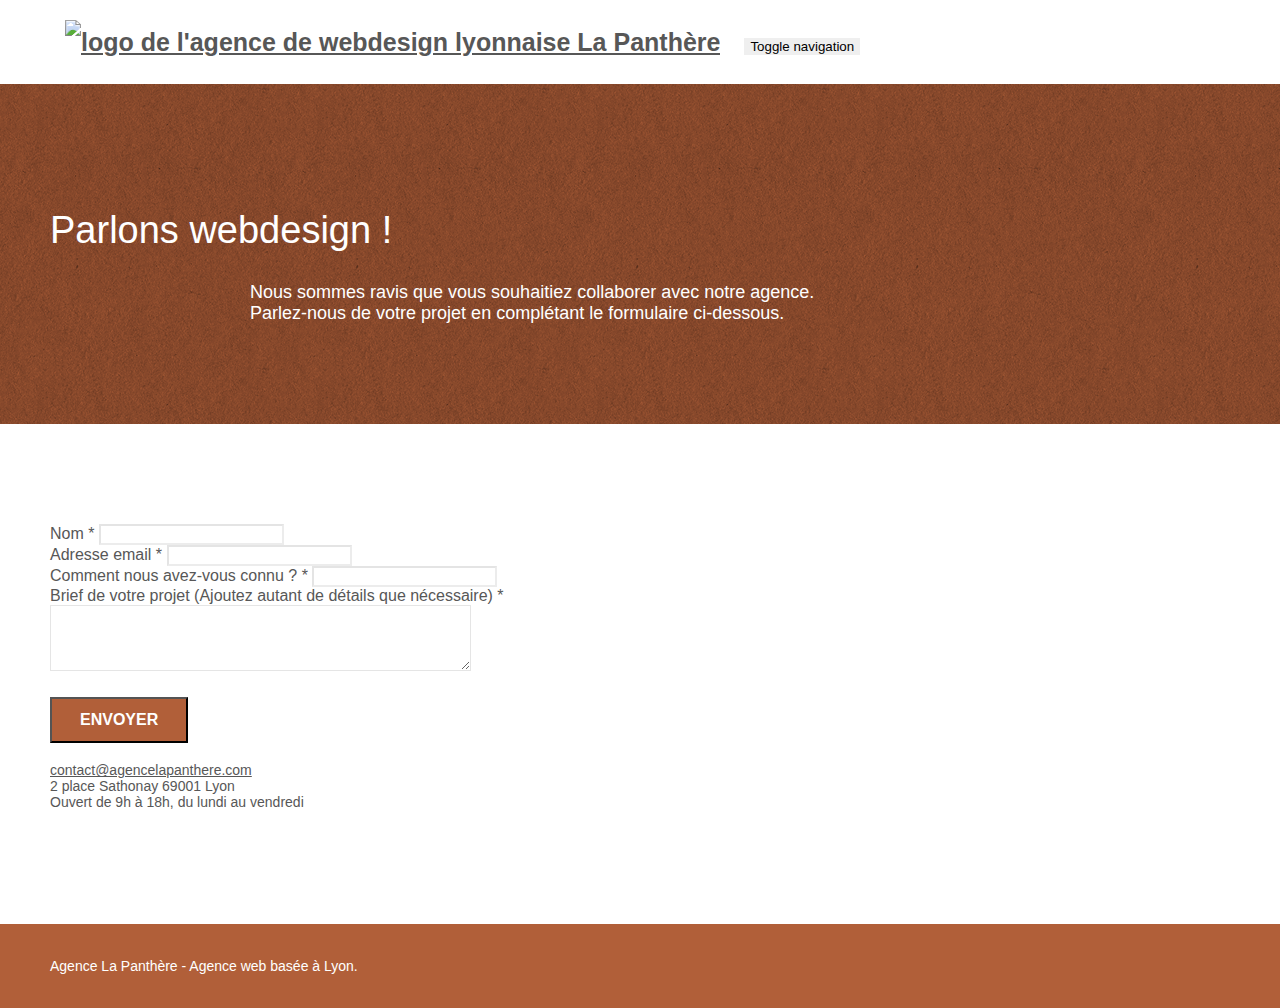
==== contact.html @ 1a0bfda2 "Performances (img) + Accessibilité (nav, font-size, contraste, focus, form)" ====
<!doctype html>
<html lang="fr">
<head>
    <meta charset="utf-8">
    <meta name="description" content="Contactez l'agence de webdesign lyonnaise La Panthère pour donner à votre entreprise toute la visibilité qu'elle mérite !">
    <meta name="viewport" content="width=device-width, initial-scale=1.0, viewport-fit=cover">
    <link rel="shortcut icon" type="image/png" href="favicon.jpg">
    
	<link rel="stylesheet" type="text/css" href="./css/bootstrap.css">
	<link rel="stylesheet" type="text/css" href="style.css">
	<link rel="stylesheet" type="text/css" href="./css/font-awesome.css">
	<link rel="stylesheet" type="text/css" href="./css/et-line.css">
	
    
	<script src="./js/jquery-2.1.0.js"></script>
	<script src="./js/bootstrap.js"></script>
	<script src="./js/blocs.js"></script>
	<script src="./js/jqBootstrapValidation.js"></script>
	<script src="./js/formHandler.js"></script>
    <title>Contact | La Panthère - Agence de webdesign à Lyon</title>

    
<!-- Analytics -->
 
<!-- Analytics END -->
    
</head>
<body>
<!-- Principal conteneur -->
<div class="page-container">
    
<!-- bloc-0 -->
<header class="header bloc bgc-white l-bloc " id="bloc-0" role="banner">
	<div class="container bloc-sm">
		<nav class="navbar row">
			<div class="navbar-header">
				<a class="navbar-brand" href="index.html"><img src="img/agence-la-panthere-monochrome.svg" alt="logo de l'agence de webdesign lyonnaise La Panthère" height="40" /></a>
				<button id="nav-toggle" type="button" class="ui-navbar-toggle navbar-toggle" data-toggle="collapse" data-target=".navbar-1">
					<span class="sr-only">Toggle navigation</span><span class="icon-bar"></span><span class="icon-bar"></span><span class="icon-bar"></span>
				</button>
			</div>
			<nav class="collapse navbar-collapse navbar-1 special-dropdown-nav" role="navigation">
				<ul class="site-navigation nav navbar-nav">
					<li>
						<a href="index.html">Accueil</a>
					</li>
				</ul>
			</nav>
		</nav>
	</div>
</header>
<!-- bloc-0 END -->

<main class="main" role="main">

	<!-- bloc-6 -->
	<section class="bloc bg-dots-bg bg-repeat bgc-atomic-tangerine d-bloc bloc-bg-texture texture-paper" id="bloc-6" role="region">
		<div class="container bloc-lg">
			<div class="row">
				<div class="col-sm-12">
					<h1 class="contact-h1 text-center hero-bloc-text white">
						Parlons webdesign !
					</h1>
					<p class="contact-invite text-center mg-lg white tight-width-whitespace">
						Nous sommes ravis que vous souhaitiez collaborer avec notre agence.<br>
						Parlez-nous de votre projet en complétant le formulaire ci-dessous.
					</p>
				</div>
			</div>
		</div>
	</section>
	<!-- bloc-6 END -->
	
	<!-- bloc-7 -->
	<section class="bloc bgc-white l-bloc" id="bloc-7" role="region">
		<div class="container bloc-lg">
			<div class="row">
				<div class="col-sm-6">
					<form id="form_1" novalidate success-msg="Votre message a été envoyé." fail-msg="Désolé, il semble que le serveur mail ne réponde pas." role="form">
						<div class="form-group">
							<label for="name">
								Nom *
							</label>
							<input id="name" class="form-control" required />
						</div>
						<div class="form-group">
							<label for="email">
								Adresse email *
							</label>
							<input id="email" class="form-control" type="email" required />
						</div>
						<div class="form-group">
							<label for="input_504">
								Comment nous avez-vous connu ? *
							</label>
							<input class="form-control" type="text" required id="input_504" />
						</div>
						<div class="form-group">
							<label for="message">
								Brief de votre projet (Ajoutez autant de détails que nécessaire) *<br>
							</label>
							<textarea id="message" class="form-control" rows="4" cols="50" required></textarea>
						</div>
						<button class="bloc-button btn btn-lg btn-block cta-hero btn-atomic-tangerine" type="submit">
							Envoyer
						</button>
					</form>
				</div>
				<div class="col-sm-6">
					<p>
						<a href="mailto:contact@agencelapanthere.com">contact@agencelapanthere.com</a><br>2 place Sathonay 69001 Lyon<br>Ouvert de 9h à 18h, du lundi au vendredi<br>
					</p>
				</div>
			</div>
		</div>
	</section>
	<!-- bloc-7 END -->

</main>

<!-- ScrollToTop Button -->
<a class="bloc-button btn btn-d scrollToTop" onclick="scrollToTarget('1')"><span class="fa fa-chevron-up"></span></a>
<!-- ScrollToTop Button END-->


<!-- Footer - bloc-8 -->
<footer class="footer bloc bgc-atomic-tangerine d-bloc" id="bloc-8" role="contentinfo">
	<div class="container bloc-sm">
		<div class="row">
			<div class="col-sm-12">
				<p class="text-center white">
					Agence La Panthère - Agence web basée à Lyon.<br>
				</p>
				<div class="row row-no-gutters social">
					<div class="col-sm-3">
						<div class="text-center">
							<a class="social" href="index.html"><span class="fa fa-twitter icon-md"></span></a>
						</div>
					</div>
					<div class="col-sm-3">
						<div class="text-center">
							<a class="social" href="index.html"><span class="fa fa-facebook icon-md"></span></a>
						</div>
					</div>
					<div class="col-sm-3">
						<div class="text-center">
							<a class="social" href="index.html"><span class="fa fa-dribbble icon-md"></span></a>
						</div>
					</div>
					<div class="col-sm-3">
						<div class="text-center">
							<a class="social" href="index.html"><span class="fa fa-instagram icon-md"></span></a>
						</div>
					</div>
				</div>
			</div>
		</div>
	</div>
</footer>
<!-- Footer - bloc-8 END -->

</div>
<!-- Principal conteneur END -->
    

</body>
</html>
---- style.css ----
:root {
    --color-primary: #B15F39;
    --color-primary-lightest: #e7c7b8;
}

html {
    scroll-behavior: smooth;
}

body {
    margin: 0;
    padding: 0;
    background: #FFF;
    overflow-x: hidden;
    -webkit-font-smoothing: antialiased;
    -moz-osx-font-smoothing: grayscale;
}

h1,
h2,
h3,
h4,
h5,
h6,
p,
label,
.btn,
a {
    font-family: "helvetica";
    font-weight: 400;
    color: #575757!important;
    position: relative;
}

.h1 {
    font-size: 30px;
    font-family: "Open Sans";
    color: #333333!important;
    text-align: center;
}

.brand-name,
.brand-description {
    color: white;
}

.brand-description {
    font-size: 70%;
}

.brand-services {
    margin-bottom: 50px;
    font-size: 20px;
    font-weight: 700;
}

.contact-h1 {
    margin-bottom: 30px;
}

h2 {
    font-size: 25px;
    line-height: 1.4em;
}

.home-h2 {
    position: relative;
    margin-bottom: 50px;
    padding-left: 20px;
    padding-right: 20px;
    text-align: center;
    text-transform: uppercase;
    color: var(--color-primary) !important;
}

.home-h2--bg-dark {
    color: #ffffff !important;
}

h3 {
    font-size: 20px;
    text-transform: uppercase;
    font-weight: 700;
    color: #333333!important;
}

h4 {
    color: #333333!important;
}

p {
    font-size: 14px;
}

.client-quote blockquote {
    border-left-color: var(--color-primary);
    margin-bottom: 10px;
    font-style: italic;
}

.client-quote p,
.client-quote figcaption {
    font-size: 18px;
}

.client-quote figcaption {
    color: #575757;
}

.mission-important {
    font-weight: 700;
    font-size: 16px;
}

.contact-invite {
    font-size: 18px;
}

a,
button {
    transition: all .3s ease-in-out;
}

a:hover {
    text-decoration: none;
    cursor: pointer;
}

#page-loading-blocs-notifaction {
    position: fixed;
    top: 0;
    bottom: 0;
    width: 100%;
    z-index: 100000;
    background: #FFFFFF url("img/pageload-spinner.gif") no-repeat center center;
}

.bloc {
    width: 100%;
    clear: both;
    background: 50% 50% no-repeat;
    padding: 0 50px;
    -webkit-background-size: cover;
    -moz-background-size: cover;
    -o-background-size: cover;
    background-size: cover;
    position: relative;
}

.bloc .container {
    padding-left: 0;
    padding-right: 0;
}

.bloc-lg {
    padding: 100px 50px;
}

.bloc-md {
    padding: 50px;
}

.bloc-sm {
    padding: 20px 50px;
}

.bg-center,
.bg-l-edge,
.bg-r-edge,
.bg-t-edge,
.bg-b-edge,
.bg-tl-edge,
.bg-bl-edge,
.bg-tr-edge,
.bg-br-edge,
.bg-repeat {
    -webkit-background-size: auto!important;
    -moz-background-size: auto!important;
    -o-background-size: auto!important;
    background-size: auto!important;
}

.bg-repeat {
    background: repeat;
}

.bg-t-edge {
    background: top no-repeat;
}

.bloc-bg-texture::before {
    content: "";
    background-size: 2px 2px;
    position: absolute;
    top: 0;
    bottom: 0;
    left: 0;
    right: 0;
}

.texture-paper::before {
    background: url("img/texture-paper.png");
    background-size: 280px 280px;
}

.b-parallax {
    background-attachment: fixed;
}

.d-bloc {
    color: rgba(255, 255, 255, .7);
}

.d-bloc button:hover {
    color: rgba(255, 255, 255, .9);
}

.d-bloc .icon-round,
.d-bloc .icon-square,
.d-bloc .icon-rounded,
.d-bloc .icon-semi-rounded-a,
.d-bloc .icon-semi-rounded-b {
    border-color: rgba(255, 255, 255, .9);
}

.d-bloc .divider-h span {
    border-color: rgba(255, 255, 255, .2);
}

.d-bloc .a-btn,
.d-bloc .navbar a,
.d-bloc .navbar-brand,
.d-bloc a .icon-sm,
.d-bloc a .icon-md,
.d-bloc a .icon-lg,
.d-bloc a .icon-xl,
.d-bloc h1 a,
.d-bloc h2 a,
.d-bloc h3 a,
.d-bloc h4 a,
.d-bloc h5 a,
.d-bloc h6 a,
.d-bloc p a {
    color: rgba(255, 255, 255, .6);
}

.d-bloc .a-btn:hover,
.d-bloc .navbar a:hover,
.d-bloc .navbar-brand:hover,
.d-bloc a:hover .icon-sm,
.d-bloc a:hover .icon-md,
.d-bloc a:hover .icon-lg,
.d-bloc a:hover .icon-xl,
.d-bloc h1 a:hover,
.d-bloc h2 a:hover,
.d-bloc h3 a:hover,
.d-bloc h4 a:hover,
.d-bloc h5 a:hover,
.d-bloc h6 a:hover,
.d-bloc p a:hover {
    color: rgba(255, 255, 255, 1);
}

.d-bloc .navbar-toggle .icon-bar {
    background: rgba(255, 255, 255, 1);
}

.d-bloc .btn-wire,
.d-bloc .btn-wire:hover {
    color: rgba(255, 255, 255, 1);
    border-color: rgba(255, 255, 255, 1);
}

.d-bloc .panel {
    color: rgba(0, 0, 0, .5);
}

.d-bloc .panel button:hover {
    color: rgba(0, 0, 0, .7);
}

.d-bloc .panel icon {
    border-color: rgba(0, 0, 0, .7);
}

.d-bloc .panel .divider-h span {
    border-color: rgba(0, 0, 0, .1);
}

.d-bloc .panel .a-btn {
    color: rgba(0, 0, 0, .6);
}

.d-bloc .panel .a-btn:hover {
    color: rgba(0, 0, 0, 1);
}

.d-bloc .panel .btn-wire,
.d-bloc .panel .btn-wire:hover {
    color: rgba(0, 0, 0, .7);
    border-color: rgba(0, 0, 0, .3);
}

.d-bloc .panel,
.l-bloc {
    color: rgba(0, 0, 0, .5);
}

.d-bloc .panel button:hover,
.l-bloc button:hover {
    color: rgba(0, 0, 0, .7);
}

.l-bloc .icon-round,
.l-bloc .icon-square,
.l-bloc .icon-rounded,
.l-bloc .icon-semi-rounded-a,
.l-bloc .icon-semi-rounded-b {
    border-color: rgba(0, 0, 0, .7);
}

.d-bloc .panel .divider-h span,
.l-bloc .divider-h span {
    border-color: rgba(0, 0, 0, .1);
}

.d-bloc .panel .a-btn,
.l-bloc .a-btn,
.l-bloc .navbar a,
.l-bloc .navbar-brand,
.l-bloc a .icon-sm,
.l-bloc a .icon-md,
.l-bloc a .icon-lg,
.l-bloc a .icon-xl,
.l-bloc h1 a,
.l-bloc h2 a,
.l-bloc h3 a,
.l-bloc h4 a,
.l-bloc h5 a,
.l-bloc h6 a,
.l-bloc p a {
    color: rgba(0, 0, 0, .6);
}

.d-bloc .panel .a-btn:hover,
.l-bloc .a-btn:hover,
.l-bloc .navbar a:hover,
.l-bloc .navbar-brand:hover,
.l-bloc a:hover .icon-sm,
.l-bloc a:hover .icon-md,
.l-bloc a:hover .icon-lg,
.l-bloc a:hover .icon-xl,
.l-bloc h1 a:hover,
.l-bloc h2 a:hover,
.l-bloc h3 a:hover,
.l-bloc h4 a:hover,
.l-bloc h5 a:hover,
.l-bloc h6 a:hover,
.l-bloc p a:hover {
    color: rgba(0, 0, 0, 1);
}

.l-bloc .navbar-toggle .icon-bar {
    color: rgba(0, 0, 0, .6);
}

.d-bloc .panel .btn-wire,
.d-bloc .panel .btn-wire:hover,
.l-bloc .btn-wire,
.l-bloc .btn-wire:hover {
    color: rgba(0, 0, 0, .7);
    border-color: rgba(0, 0, 0, .3);
}

.voffset {
    margin-top: 30px;
}

.voffset-lg {
    margin-top: 80px;
}

.row-no-gutters {
    margin-right: 0;
    margin-left: 0;
}

.row.row-no-gutters > [class^="col-"],
.row.row-no-gutters > [class*=" col-"] {
    padding-right: 0;
    padding-left: 0;
}

#bloc-1-hero h1 {
    font-size: 32px;
}

/************************* NAVIGATION ************************/

.navbar {
    margin-bottom: 0;
    z-index: 1;
}

.navbar-brand {
    height: auto;
    padding: 3px 15px;
    font-size: 25px;
    font-weight: normal;
    font-weight: 600;
    line-height: 44px;
}

.navbar-brand img {
    max-height: 200px;
    margin: 0 5px 0 0;
    display: inline;
}

.navbar-brand img[src$=svg] {
    min-width: 100px;
}

.nav-center .navbar-brand img {
    margin: 0;
}

.navbar .nav {
    padding-top: 2px;
    margin-right: -16px;
    float: right;
    z-index: 1;
}

.nav > li {
    float: left;
    margin-top: 4px;
    font-size: 16px;
}

.navbar-nav .open .dropdown-menu > li > a {
    text-align: inherit;
}

.nav > li a:hover,
.nav > li a:focus {
    background: var(--color-primary-lightest);
}

.navbar-toggle {
    margin: 10px 10px 0 0;
    border: 0px;
}

.navbar-toggle:hover {
    background: transparent!important;
}

.navbar-toggle .icon-bar {
    background-color: rgba(0, 0, 0, .5);
    width: 26px;
}

.nav-invert .navbar .nav {
    float: left;
}

.nav-invert .navbar-header,
.nav-invert .navbar-brand {
    float: right;
    position: relative;
    z-index: 2;
}

@media (min-width: 768px) {
    .site-navigation {
        position: absolute;
        top: 50%;
        right: 20px;
        transform: translate(0, -50%);
        -webkit-transform: translateY(-50%);
    }
    .nav > li .dropdown-menu a,
    .nav > li .dropdown-menu a:hover {
        color: #484848;
    }
    .nav-invert .site-navigation {
        left: 0;
        right: 0;
    }
    .nav-center {
        text-align: center;
    }
    .nav-center .navbar-header {
        width: 100%;
    }
    .nav-center .navbar-header,
    .nav-center .navbar-brand,
    .nav-center .nav > li {
        float: none;
        display: inline-block;
    }
    .nav-center .site-navigation {
        position: relative;
        width: 100%;
        right: 0;
        margin-right: 0px;
        margin-top: 20px;
    }
    .nav-center.mini-nav .navbar-toggle {
        float: none;
        margin: 10px auto 0;
    }
}

.nav > li > .dropdown a {
    background: none!important;
    display: block;
    padding: 14px 15px;
}

nav .caret {
    margin: 0 5px;
}

.dropdown-menu .dropdown-menu {
    top: -8px;
    left: 100%;
}

.dropdown-menu .dropmenu-flow-right {
    top: 100%;
    left: 0;
    margin-left: -1px;
    border-top-left-radius: 0;
    border-top-right-radius: 0;
}

.dropdown-menu .dropdown span {
    border: 4px solid black;
    border-top-color: transparent;
    border-right-color: transparent;
    border-bottom-color: transparent;
    margin: 6px -5px 0 0!important;
    float: right;
}

/*-------------- (end NAVIGATION) -----------------*/

.mg-md {
    margin-top: 10px;
    margin-bottom: 20px;
}

.mg-lg {
    margin-top: 10px;
    margin-bottom: 40px;
}

.btn {
    margin: 0 5px 5px 0;
}

.btn.pull-right {
    margin: 0 0 5px 5px;
}

.btn-d,
.btn-d:hover,
.btn-d:focus {
    color: #FFF;
    background: rgba(0, 0, 0, .3);
}

button {
    outline: none!important;
}

.btn-rd {
    border-radius: 40px;
}

.btn-clean {
    border: 1px solid rgba(0, 0, 0, .08);
    border-bottom-color: rgba(0, 0, 0, .1);
    text-shadow: 0 1px 0 rgba(0, 0, 1, .1);
    box-shadow: 0 1px 3px rgba(0, 0, 1, .25), inset 0 1px 0 0 rgba(255, 255, 255, .15);
}

.icon-md {
    font-size: 30px!important;
}

.icon-lg {
    font-size: 60px!important;
}

.sm-shadow {
    text-shadow: 0 1px 2px rgba(0, 0, 0, .3);
}

.panel-sq,
.panel-sq .panel-heading,
.panel-sq .panel-footer {
    border-radius: 0;
}

.panel-rd {
    border-radius: 30px;
}

.panel-rd .panel-heading {
    border-radius: 29px 29px 0 0;
}

.panel-rd .panel-footer {
    border-radius: 0 0 29px 29px;
}

.form-control {
    border-color: rgba(0, 0, 0, .1);
    box-shadow: none;
}

/*********************** SCROLL TO TOP ************************/

.scrollToTop {
    width: 40px;
    height: 40px;
    position: fixed;
    bottom: 20px;
    right: 20px;
    opacity: 0;
    z-index: 500;
    transition: all .3s ease-in-out;
}

.scrollToTop span {
    margin-top: 6px;
}

.showScrollTop {
    font-size: 14px;
    opacity: 1;
}

/*************************** LIGHTBOX ************************/

a[data-lightbox] {
    position: relative;
    display: block;
    text-align: center;
}

a[data-lightbox]:hover::before {
    content: "+";
    font-family: "HelveticaNeue-Light", "Helvetica Neue Light", "Helvetica Neue", Helvetica, Arial;
    font-size: 32px;
    width: 50px;
    height: 50px;
    margin-left: -25px;
    border-radius: 50%;
    background: rgba(0, 0, 0, .6);
    color: #FFF;
    font-weight: 100;
    z-index: 1;
    position: absolute;
    top: 50%;
    transform: translateY(-50%);
    -webkit-transform: translateY(-50%);
}

a[data-lightbox]:hover img {
    opacity: 0.6;
    -webkit-animation-fill-mode: none;
    animation-fill-mode: none;
}

#lightbox-modal {
    display: flex;
    align-items: center;
}

#lightbox-modal .modal-dialog {
    width: 90%;
    max-width: 900px;
    margin: 0 auto 0;
}

#lightbox-modal .modal-dialog img {
    max-height: 90vh;
    margin: 0 auto;
}

.lightbox-caption {
    padding: 20px;
    color: #FFF;
    background: rgba(0, 0, 0, .5);
    position: absolute;
    left: 15px;
    right: 15px;
    bottom: 5px;
}

.close-lightbox {
    color: #FFF;
    font-size: 30px;
    position: absolute;
    top: 20px;
    right: 20px;
    z-index: 20;
    background: rgba(0, 0, 0, .5);
    border: none;
    line-height: 30px;
    padding: 0 9px 5px;
    opacity: 0.3;
}

.close-lightbox:hover,
.next-lightbox:hover,
.prev-lightbox:hover {
    opacity: 1.0;
    color: #FFF;
}

.next-lightbox,
.prev-lightbox {
    font-size: 20px;
    color: rgba(255, 255, 255, .9);
    background: rgba(0, 0, 0, .5);
    transition: all .2s ease-in-out;
    position: absolute;
    top: 45%;
    z-index: 1;
    opacity: 0.4;
}

.next-lightbox {
    padding: 6px 8px 1px 13px;
    right: 25px;
}

.prev-lightbox {
    padding: 6px 13px 1px 10px;
    left: 25px;
}

.snapshot-lb .modal-body {
    padding-bottom: 45px;
}

.snapshot-lb .lightbox-caption {
    padding: 0;
    color: rgba(0, 0, 0, .5);
    background: none;
}

/*------------- end LIGHTBOX ----------------*/

.container {
    max-width: 1000px;
}

.hero-bloc-text {
    font-size: 38px;
}

.hero-bloc-text-sub {
    font-size: 36px;
}

.statement-bloc-text {
    line-height: 26px;
    font-style: italic;
    font-size: 20px;
    text-align: center;
    font-weight: lighter;
    max-width: 520px;
    margin: auto auto auto auto;
}

.tight-width-whitespace {
    max-width: 600px;
    margin: auto auto auto auto;
}

.cta-hero {
    margin-top: 22px;
    color: #FFFFFF!important;
    text-transform: uppercase;
    padding: 12px 28px 12px 28px;
    font-size: 16px;
    font-weight: 700;
}

.social {
    max-width: 400px;
    margin: auto auto auto auto;
}

.med-width-whitespace {
    max-width: 800px;
    margin: auto auto auto auto;
    box-shadow: 0px 0px 0px #000000;
}

.icons {
    margin-bottom: 14px;
    margin-top: 24px;
}

.white {
    color: #FFFFFF!important;
}

.portfolio-thumb {
    margin-bottom: 24px;
}

.portfolio-row {
    margin-bottom: 44px;
    margin-top: 50px;
}

.avatar {
    box-shadow: 0px 4px 9px rgba(0, 0, 0, 0.3);
}

.black-background {
    background-color: rgba(116, 103, 69, 0.7);
    padding: 40px 40px 40px 40px;
}

.bold-link {
    font-weight: 900;
    text-decoration: underline!important;
}

.bgc-white {
    background-color: #FFFFFF;
}

.bgc-dark-slate-blue {
    background-color: #364577;
}

.bgc-atomic-tangerine {
    background-color: var(--color-primary);
}

.tc-white {
    color: var(--color-primary)!important;
}

.btn-atomic-tangerine {
    background: var(--color-primary);
    color: #FFFFFF!important;
}

.btn-atomic-tangerine:hover {
    background: #c27956!important;
    color: #FFFFFF!important;
}

.ltc-white {
    color: #FFFFFF!important;
}

.ltc-white:hover {
    color: #cccccc!important;
}

.ltc-atomic-tangerine {
    color: var(--color-primary)!important;
}

.ltc-atomic-tangerine:hover {
    color: #c27956!important;
}

.icon-dark-slate-blue {
    color: #364577!important;
    border-color: #364577!important;
}

.bg-dots-bg {
    background-image: url("img/dots-bg.png");
}

.bg-lines-h2-bg {
    background-image: url("img/lines-h2-bg.png");
}

.bg-banniere {
    background-image: url("img/agence-la-panthere.jpg");
}

.bg-presentation {
    background-image: url("img/image-de-presentation.jpg");
}

@media (max-width: 1024px) {
    .bloc {
        padding-left: 20px;
        padding-right: 20px;
    }
    .bloc.full-width-bloc,
    .bloc-tile-2.full-width-bloc .container,
    .bloc-tile-3.full-width-bloc .container,
    .bloc-tile-4.full-width-bloc .container {
        padding-left: 0;
        padding-right: 0;
    }
}

@media (max-width: 992px) and (min-width: 768px) {
    .navbar .nav {
        max-width: 80%
    }
    .nav-center.navbar .nav {
        max-width: 100%
    }
}

@media only screen and (min-device-width: 768px) and (max-device-width: 1024px) and (orientation: landscape) {
    .b-parallax {
        background-attachment: scroll;
    }
}

@media only screen and (min-device-width: 1024px) and (max-device-width: 1366px) and (-webkit-min-device-pixel-ratio: 1.5) {
    .b-parallax {
        background-attachment: scroll;
    }
}

@media (max-width: 991px) {
    .container {
        width: 100%;
    }
    .b-parallax {
        background-attachment: scroll;
    }
    .page-container,
    #hero-bloc {
        overflow-x: hidden;
        position: relative;
    }
    .bloc {
        padding-left: constant(safe-area-inset-left);
        padding-right: constant(safe-area-inset-right);
    }
    .bloc-group,
    .bloc-group .bloc {
        display: block;
        width: 100%;
    }
    .bloc-fill-screen .fill-bloc-top-edge,
    .bloc-fill-screen .fill-bloc-bottom-edge {
        padding: 0 20px;
        padding-left: constant(safe-area-inset-left);
        padding-right: constant(safe-area-inset-right);
    }
}

@media (max-width: 767px) {
    .page-container {
        overflow-x: hidden;
        position: relative;
    }
    h1,
    h2,
    h3,
    h4,
    h5,
    h6,
    p,
    #disqus_thread {
        padding-left: 10px!important;
        padding-right: 10px!important;
    }
    .b-parallax {
        background-attachment: scroll;
    }
    .navbar .nav {
        padding-top: 0;
        border-top: 1px solid rgba(0, 0, 0, .2);
        float: none!important;
    }
    .navbar.row {
        margin-left: 0;
        margin-right: 0;
    }
    .site-navigation {
        position: inherit;
        transform: none;
        -webkit-transform: none;
        -ms-transform: none;
    }
    .nav > li {
        margin-top: 0;
        border-bottom: 1px solid rgba(0, 0, 0, .1);
        background: rgba(0, 0, 0, .05);
        text-align: left;
        padding-left: 15px;
        width: 100%;
    }
    .nav > li:hover {
        background: rgba(0, 0, 0, .08);
    }
    .dropdown .dropdown a .caret {
        float: none;
        margin: 5px 0 0 10px!important;
        border: 4px solid black;
        border-bottom-color: transparent;
        border-right-color: transparent;
        border-left-color: transparent;
    }
    #hero-bloc .navbar .nav {
        background: rgba(0, 0, 0, .8);
    }
    #hero-bloc .navbar .nav a {
        color: rgba(255, 255, 255, .6);
    }
    .hero {
        padding: 50px 0;
    }
    .hero-nav {
        left: -1px;
        right: -1px;
    }
    .navbar-collapse {
        padding: 0;
        overflow-x: hidden;
        -webkit-box-shadow: none;
        box-shadow: none;
    }
    .navbar-brand img {
        max-height: 40px;
        width: auto;
    }
    .nav-invert .navbar-header {
        float: none;
        width: 100%;
    }
    .nav-invert .navbar-toggle {
        float: left;
        margin-left: 10px;
    }
    .bloc {
        padding-left: 0;
        padding-right: 0;
    }
    .bloc-xxl,
    .bloc-xl,
    .bloc-lg {
        padding: 40px 0;
    }
    .bloc-sm,
    .bloc-md {
        padding-left: 0;
        padding-right: 0;
    }
    .bloc-tile-2 .container,
    .bloc-tile-3 .container,
    .bloc-tile-4 .container,
    .bloc-fill-screen .fill-bloc-top-edge,
    .bloc-fill-screen .fill-bloc-bottom-edge {
        padding-left: 0;
        padding-right: 0;
    }
    .a-block {
        padding: 0 10px;
    }
    .btn-dwn {
        display: none;
    }
    .voffset {
        margin-top: 5px;
    }
    .voffset-md {
        margin-top: 20px;
    }
    .voffset-lg {
        margin-top: 30px;
    }
    form {
        padding: 5px;
    }
    .close-lightbox {
        display: inline-block;
    }
    .blocsapp-device-iphone5 {
        background-size: 216px 425px;
        padding-top: 60px;
        width: 216px;
        height: 425px;
    }
    .blocsapp-device-iphone5 img {
        width: 180px;
        height: 320px;
    }
}

@media (max-width: 400px) {
    .bloc {
        padding-left: 0;
        padding-right: 0;
    }
}

@media (max-width: 767px) {
    .bloc-mob-center-text {
        text-align: center;
    }
}
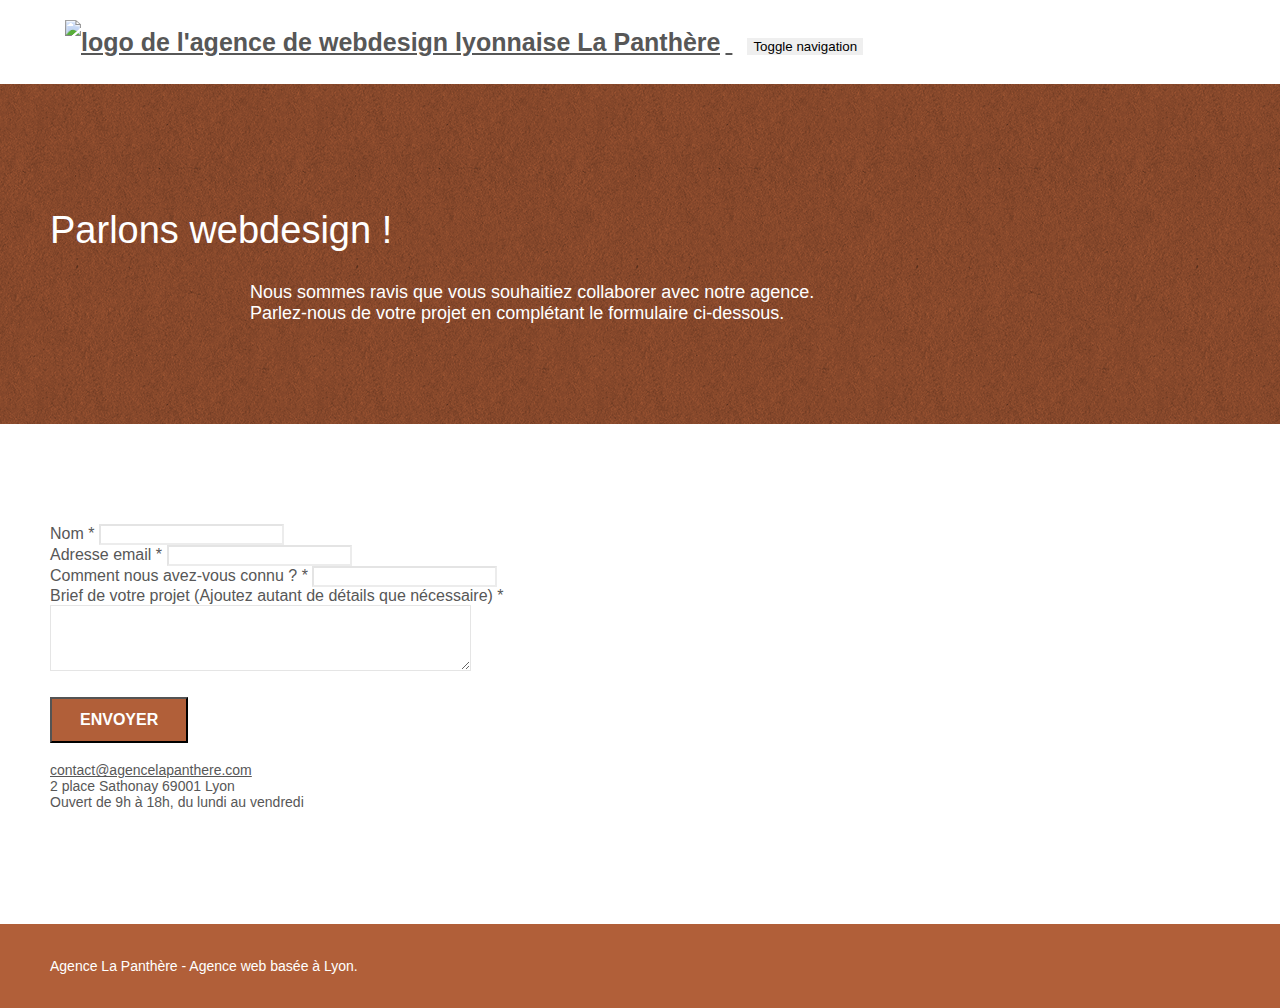
==== commit 8179703b: "aria-label sur les balises <a>" ====
--- a/contact.html
+++ b/contact.html
@@ -6,18 +6,19 @@
     <meta name="viewport" content="width=device-width, initial-scale=1.0, viewport-fit=cover">
     <link rel="shortcut icon" type="image/png" href="favicon.jpg">
     
-	<link rel="stylesheet" type="text/css" href="./css/bootstrap.css">
-	<link rel="stylesheet" type="text/css" href="style.css">
-	<link rel="stylesheet" type="text/css" href="./css/font-awesome.css">
-	<link rel="stylesheet" type="text/css" href="./css/et-line.css">
+	<link rel="stylesheet" type="text/css" href="./css/bootstrap.min.css">
+	<link rel="stylesheet" type="text/css" href="style.min.css">
+	<link rel="stylesheet" type="text/css" href="./css/font-awesome.min.css">
+	<link rel="stylesheet" type="text/css" href="./css/et-line.min.css">
 	
     
-	<script src="./js/jquery-2.1.0.js"></script>
-	<script src="./js/bootstrap.js"></script>
-	<script src="./js/blocs.js"></script>
-	<script src="./js/jqBootstrapValidation.js"></script>
-	<script src="./js/formHandler.js"></script>
-    <title>Contact | La Panthère - Agence de webdesign à Lyon</title>
+	<script src="./js/jquery-2.1.0.min.js"></script>
+	<script src="./js/bootstrap.min.js"></script>
+	<script src="./js/blocs.min.js"></script>
+	<script src="./js/jqBootstrapValidation.min.js"></script>
+	<script src="./js/formHandler.min.js"></script>
+    
+	<title>Contact | La Panthère - Agence de webdesign à Lyon</title>
 
     
 <!-- Analytics -->
@@ -30,19 +31,21 @@
 <div class="page-container">
     
 <!-- bloc-0 -->
-<header class="header bloc bgc-white l-bloc " id="bloc-0" role="banner">
+<header class="header bloc bgc-white l-bloc " id="bloc-0">
 	<div class="container bloc-sm">
 		<nav class="navbar row">
 			<div class="navbar-header">
-				<a class="navbar-brand" href="index.html"><img src="img/agence-la-panthere-monochrome.svg" alt="logo de l'agence de webdesign lyonnaise La Panthère" height="40" /></a>
+				<a class="navbar-brand" href="index.html" aria-label="Se rendre sur la page d'accueil">
+					<img src="img/agence-la-panthere-monochrome.svg" alt="logo de l'agence de webdesign lyonnaise La Panthère" height="40">
+				</a>
 				<button id="nav-toggle" type="button" class="ui-navbar-toggle navbar-toggle" data-toggle="collapse" data-target=".navbar-1">
 					<span class="sr-only">Toggle navigation</span><span class="icon-bar"></span><span class="icon-bar"></span><span class="icon-bar"></span>
 				</button>
 			</div>
-			<nav class="collapse navbar-collapse navbar-1 special-dropdown-nav" role="navigation">
+			<nav class="collapse navbar-collapse navbar-1 special-dropdown-nav">
 				<ul class="site-navigation nav navbar-nav">
 					<li>
-						<a href="index.html">Accueil</a>
+						<a href="index.html" aria-label="Se rendre sur la page d'accueil">Accueil</a>
 					</li>
 				</ul>
 			</nav>
@@ -51,10 +54,10 @@
 </header>
 <!-- bloc-0 END -->
 
-<main class="main" role="main">
+<main class="main">
 
 	<!-- bloc-6 -->
-	<section class="bloc bg-dots-bg bg-repeat bgc-atomic-tangerine d-bloc bloc-bg-texture texture-paper" id="bloc-6" role="region">
+	<section class="bloc bg-dots-bg bg-repeat bgc-atomic-tangerine d-bloc bloc-bg-texture texture-paper" id="bloc-6">
 		<div class="container bloc-lg">
 			<div class="row">
 				<div class="col-sm-12">
@@ -72,28 +75,28 @@
 	<!-- bloc-6 END -->
 	
 	<!-- bloc-7 -->
-	<section class="bloc bgc-white l-bloc" id="bloc-7" role="region">
+	<div class="bloc bgc-white l-bloc" id="bloc-7">
 		<div class="container bloc-lg">
 			<div class="row">
 				<div class="col-sm-6">
-					<form id="form_1" novalidate success-msg="Votre message a été envoyé." fail-msg="Désolé, il semble que le serveur mail ne réponde pas." role="form">
+					<form id="form_1" class="contact-form" novalidate success-msg="Votre message a été envoyé." fail-msg="Désolé, il semble que le serveur mail ne réponde pas.">
 						<div class="form-group">
 							<label for="name">
 								Nom *
 							</label>
-							<input id="name" class="form-control" required />
+							<input id="name" class="form-control" required>
 						</div>
 						<div class="form-group">
 							<label for="email">
 								Adresse email *
 							</label>
-							<input id="email" class="form-control" type="email" required />
+							<input id="email" class="form-control" type="email" required>
 						</div>
 						<div class="form-group">
 							<label for="input_504">
 								Comment nous avez-vous connu ? *
 							</label>
-							<input class="form-control" type="text" required id="input_504" />
+							<input class="form-control" type="text" required id="input_504">
 						</div>
 						<div class="form-group">
 							<label for="message">
@@ -108,12 +111,12 @@
 				</div>
 				<div class="col-sm-6">
 					<p>
-						<a href="mailto:contact@agencelapanthere.com">contact@agencelapanthere.com</a><br>2 place Sathonay 69001 Lyon<br>Ouvert de 9h à 18h, du lundi au vendredi<br>
+						<a href="mailto:contact@agencelapanthere.com" aria-label="Écrire un mail à l'agence La Panthère">contact@agencelapanthere.com</a><br>2 place Sathonay 69001 Lyon<br>Ouvert de 9h à 18h, du lundi au vendredi<br>
 					</p>
 				</div>
 			</div>
 		</div>
-	</section>
+	</div>
 	<!-- bloc-7 END -->
 
 </main>
@@ -124,7 +127,7 @@
 
 
 <!-- Footer - bloc-8 -->
-<footer class="footer bloc bgc-atomic-tangerine d-bloc" id="bloc-8" role="contentinfo">
+<footer class="footer bloc bgc-atomic-tangerine d-bloc" id="bloc-8">
 	<div class="container bloc-sm">
 		<div class="row">
 			<div class="col-sm-12">
@@ -134,22 +137,22 @@
 				<div class="row row-no-gutters social">
 					<div class="col-sm-3">
 						<div class="text-center">
-							<a class="social" href="index.html"><span class="fa fa-twitter icon-md"></span></a>
+							<a class="social" href="index.html"><span class="fa fa-twitter icon-md" aria-label="Se rendre sur la page Twitter de La Panthère"></span></a>
 						</div>
 					</div>
 					<div class="col-sm-3">
 						<div class="text-center">
-							<a class="social" href="index.html"><span class="fa fa-facebook icon-md"></span></a>
+							<a class="social" href="index.html"><span class="fa fa-facebook icon-md" aria-label="Se rendre sur la page Facebook de La Panthère"></span></a>
 						</div>
 					</div>
 					<div class="col-sm-3">
 						<div class="text-center">
-							<a class="social" href="index.html"><span class="fa fa-dribbble icon-md"></span></a>
+							<a class="social" href="index.html"><span class="fa fa-dribbble icon-md" aria-label="Se rendre sur la page Dribble de La Panthère"></span></a>
 						</div>
 					</div>
 					<div class="col-sm-3">
 						<div class="text-center">
-							<a class="social" href="index.html"><span class="fa fa-instagram icon-md"></span></a>
+							<a class="social" href="index.html"><span class="fa fa-instagram icon-md" aria-label="Se rendre sur la page Instagram de La Panthère"></span></a>
 						</div>
 					</div>
 				</div>
--- a/style.min.css
+++ b/style.min.css
@@ -0,0 +1 @@
+:root{--color-primary:#B15F39;--color-primary-lightest:#e7c7b8}body{margin:0;padding:0;background:#FFF;overflow-x:hidden;-webkit-font-smoothing:antialiased;-moz-osx-font-smoothing:grayscale}h1,h2,h3,h4,h5,h6,p,label,.btn,a{font-family:"helvetica";font-weight:400;color:#575757!important;position:relative}.h1{font-size:30px;font-family:"Open Sans";color:#333333!important;text-align:center}.brand-name,.brand-description{color:#fff}.brand-description{font-size:70%}.brand-services{margin-bottom:50px;font-size:20px;font-weight:700}.contact-h1{margin-bottom:30px}h2{font-size:25px;line-height:1.4em}.home-h2{position:relative;margin-bottom:50px;padding-left:20px;padding-right:20px;text-align:center;text-transform:uppercase;color:var(--color-primary)!important}.home-h2--bg-dark{color:#ffffff!important}h3{font-size:20px;text-transform:uppercase;font-weight:700;color:#333333!important}h4{color:#333333!important}p{font-size:14px}.client-quote blockquote{border-left-color:var(--color-primary);margin-bottom:10px;font-style:italic}.client-quote p,.client-quote figcaption{font-size:18px}.client-quote figcaption{color:#575757}.mission-important{font-weight:700;font-size:16px}.portfolio__card img{margin-left:auto;margin-right:auto}.contact-invite{font-size:18px}a,button{transition:all .3s ease-in-out}a:hover{text-decoration:none;cursor:pointer}#page-loading-blocs-notifaction{position:fixed;top:0;bottom:0;width:100%;z-index:100000;background:#FFF url(img/pageload-spinner.gif) no-repeat center center}.bloc{width:100%;clear:both;background:50% 50% no-repeat;padding:0 50px;-webkit-background-size:cover;-moz-background-size:cover;-o-background-size:cover;background-size:cover;position:relative}.bloc .container{padding-left:0;padding-right:0}.bloc-lg{padding:100px 50px}.bloc-md{padding:50px}.bloc-sm{padding:20px 50px}.bg-center,.bg-l-edge,.bg-r-edge,.bg-t-edge,.bg-b-edge,.bg-tl-edge,.bg-bl-edge,.bg-tr-edge,.bg-br-edge,.bg-repeat{-webkit-background-size:auto!important;-moz-background-size:auto!important;-o-background-size:auto!important;background-size:auto!important}.bg-banniere{background-size:cover!important}.bg-repeat{background:repeat}.bg-t-edge{background:top no-repeat}.bloc-bg-texture::before{content:"";background-size:2px 2px;position:absolute;top:0;bottom:0;left:0;right:0}.texture-paper::before{background:url(img/texture-paper.png);background-size:280px 280px}.b-parallax{background-attachment:fixed}.d-bloc{color:rgba(255,255,255,.7)}.d-bloc button:hover{color:rgba(255,255,255,.9)}.d-bloc .icon-round,.d-bloc .icon-square,.d-bloc .icon-rounded,.d-bloc .icon-semi-rounded-a,.d-bloc .icon-semi-rounded-b{border-color:rgba(255,255,255,.9)}.d-bloc .divider-h span{border-color:rgba(255,255,255,.2)}.d-bloc .a-btn,.d-bloc .navbar a,.d-bloc .navbar-brand,.d-bloc a .icon-sm,.d-bloc a .icon-md,.d-bloc a .icon-lg,.d-bloc a .icon-xl,.d-bloc h1 a,.d-bloc h2 a,.d-bloc h3 a,.d-bloc h4 a,.d-bloc h5 a,.d-bloc h6 a,.d-bloc p a{color:rgba(255,255,255,.6)}.d-bloc .a-btn:hover,.d-bloc .navbar a:hover,.d-bloc .navbar-brand:hover,.d-bloc a:hover .icon-sm,.d-bloc a:hover .icon-md,.d-bloc a:hover .icon-lg,.d-bloc a:hover .icon-xl,.d-bloc h1 a:hover,.d-bloc h2 a:hover,.d-bloc h3 a:hover,.d-bloc h4 a:hover,.d-bloc h5 a:hover,.d-bloc h6 a:hover,.d-bloc p a:hover{color:rgba(255,255,255,1)}.d-bloc .navbar-toggle .icon-bar{background:rgba(255,255,255,1)}.d-bloc .btn-wire,.d-bloc .btn-wire:hover{color:rgba(255,255,255,1);border-color:rgba(255,255,255,1)}.d-bloc .panel{color:rgba(0,0,0,.5)}.d-bloc .panel button:hover{color:rgba(0,0,0,.7)}.d-bloc .panel icon{border-color:rgba(0,0,0,.7)}.d-bloc .panel .divider-h span{border-color:rgba(0,0,0,.1)}.d-bloc .panel .a-btn{color:rgba(0,0,0,.6)}.d-bloc .panel .a-btn:hover{color:rgba(0,0,0,1)}.d-bloc .panel .btn-wire,.d-bloc .panel .btn-wire:hover{color:rgba(0,0,0,.7);border-color:rgba(0,0,0,.3)}.d-bloc .panel,.l-bloc{color:rgba(0,0,0,.5)}.d-bloc .panel button:hover,.l-bloc button:hover{color:rgba(0,0,0,.7)}.l-bloc .icon-round,.l-bloc .icon-square,.l-bloc .icon-rounded,.l-bloc .icon-semi-rounded-a,.l-bloc .icon-semi-rounded-b{border-color:rgba(0,0,0,.7)}.d-bloc .panel .divider-h span,.l-bloc .divider-h span{border-color:rgba(0,0,0,.1)}.d-bloc .panel .a-btn,.l-bloc .a-btn,.l-bloc .navbar a,.l-bloc .navbar-brand,.l-bloc a .icon-sm,.l-bloc a .icon-md,.l-bloc a .icon-lg,.l-bloc a .icon-xl,.l-bloc h1 a,.l-bloc h2 a,.l-bloc h3 a,.l-bloc h4 a,.l-bloc h5 a,.l-bloc h6 a,.l-bloc p a{color:rgba(0,0,0,.6)}.d-bloc .panel .a-btn:hover,.l-bloc .a-btn:hover,.l-bloc .navbar a:hover,.l-bloc .navbar-brand:hover,.l-bloc a:hover .icon-sm,.l-bloc a:hover .icon-md,.l-bloc a:hover .icon-lg,.l-bloc a:hover .icon-xl,.l-bloc h1 a:hover,.l-bloc h2 a:hover,.l-bloc h3 a:hover,.l-bloc h4 a:hover,.l-bloc h5 a:hover,.l-bloc h6 a:hover,.l-bloc p a:hover{color:rgba(0,0,0,1)}.l-bloc .navbar-toggle .icon-bar{color:rgba(0,0,0,.6)}.d-bloc .panel .btn-wire,.d-bloc .panel .btn-wire:hover,.l-bloc .btn-wire,.l-bloc .btn-wire:hover{color:rgba(0,0,0,.7);border-color:rgba(0,0,0,.3)}.voffset{margin-top:30px}.voffset-lg{margin-top:80px}.row-no-gutters{margin-right:0;margin-left:0}.row.row-no-gutters>[class^="col-"],.row.row-no-gutters>[class*=" col-"]{padding-right:0;padding-left:0}#bloc-1-hero h1{font-size:32px}.navbar{margin-bottom:0;z-index:1}.navbar-brand{height:auto;padding:3px 15px;font-size:25px;font-weight:400;font-weight:600;line-height:44px}.navbar-brand img{max-height:200px;margin:0 5px 0 0;display:inline}.navbar-brand img[src$=svg]{min-width:100px}.nav-center .navbar-brand img{margin:0}.navbar .nav{padding-top:2px;margin-right:-16px;float:right;z-index:1}.nav>li{float:left;margin-top:4px;font-size:16px}.navbar-nav .open .dropdown-menu>li>a{text-align:inherit}.nav>li a:hover,.nav>li a:focus{background:var(--color-primary-lightest)}.navbar-toggle{margin:10px 10px 0 0;border:0}.navbar-toggle:hover{background:transparent!important}.navbar-toggle .icon-bar{background-color:rgba(0,0,0,.5);width:26px}.nav-invert .navbar .nav{float:left}.nav-invert .navbar-header,.nav-invert .navbar-brand{float:right;position:relative;z-index:2}@media (min-width:768px){.site-navigation{position:absolute;top:50%;right:20px;transform:translate(0,-50%);-webkit-transform:translateY(-50%)}.nav>li .dropdown-menu a,.nav>li .dropdown-menu a:hover{color:#484848}.nav-invert .site-navigation{left:0;right:0}.nav-center{text-align:center}.nav-center .navbar-header{width:100%}.nav-center .navbar-header,.nav-center .navbar-brand,.nav-center .nav>li{float:none;display:inline-block}.nav-center .site-navigation{position:relative;width:100%;right:0;margin-right:0;margin-top:20px}.nav-center.mini-nav .navbar-toggle{float:none;margin:10px auto 0}}.nav>li>.dropdown a{background:none!important;display:block;padding:14px 15px}nav .caret{margin:0 5px}.dropdown-menu .dropdown-menu{top:-8px;left:100%}.dropdown-menu .dropmenu-flow-right{top:100%;left:0;margin-left:-1px;border-top-left-radius:0;border-top-right-radius:0}.dropdown-menu .dropdown span{border:4px solid #000;border-top-color:transparent;border-right-color:transparent;border-bottom-color:transparent;margin:6px -5px 0 0!important;float:right}.mg-md{margin-top:10px;margin-bottom:20px}.mg-lg{margin-top:10px;margin-bottom:40px}.btn{margin:0 5px 5px 0}.btn.pull-right{margin:0 0 5px 5px}.btn-d,.btn-d:hover,.btn-d:focus{color:#FFF;background:rgba(0,0,0,.3)}button{outline:none!important}.btn-rd{border-radius:40px}.btn-clean{border:1px solid rgba(0,0,0,.08);border-bottom-color:rgba(0,0,0,.1);text-shadow:0 1px 0 rgba(0,0,1,.1);box-shadow:0 1px 3px rgba(0,0,1,.25),inset 0 1px 0 0 rgba(255,255,255,.15)}.icon-md{font-size:30px!important}.icon-lg{font-size:60px!important}.sm-shadow{text-shadow:0 1px 2px rgba(0,0,0,.3)}.panel-sq,.panel-sq .panel-heading,.panel-sq .panel-footer{border-radius:0}.panel-rd{border-radius:30px}.panel-rd .panel-heading{border-radius:29px 29px 0 0}.panel-rd .panel-footer{border-radius:0 0 29px 29px}.form-control{border-color:rgba(0,0,0,.1);box-shadow:none}.scrollToTop{width:40px;height:40px;position:fixed;bottom:20px;right:20px;opacity:0;z-index:500;transition:all .3s ease-in-out}.scrollToTop span{margin-top:6px}.showScrollTop{font-size:14px;opacity:1}a[data-lightbox]{position:relative;display:block;text-align:center}a[data-lightbox]:hover::before{content:"+";font-family:"HelveticaNeue-Light","Helvetica Neue Light","Helvetica Neue",Helvetica,Arial;font-size:32px;width:50px;height:50px;margin-left:-25px;border-radius:50%;background:rgba(0,0,0,.6);color:#FFF;font-weight:100;z-index:1;position:absolute;top:50%;transform:translateY(-50%);-webkit-transform:translateY(-50%)}a[data-lightbox]:hover img{opacity:.6;-webkit-animation-fill-mode:none;animation-fill-mode:none}#lightbox-modal{display:flex;align-items:center}#lightbox-modal .modal-dialog{width:90%;max-width:900px;margin:0 auto 0}#lightbox-modal .modal-dialog img{max-height:90vh;margin:0 auto}.lightbox-caption{padding:20px;color:#FFF;background:rgba(0,0,0,.5);position:absolute;left:15px;right:15px;bottom:5px}.close-lightbox{color:#FFF;font-size:30px;position:absolute;top:20px;right:20px;z-index:20;background:rgba(0,0,0,.5);border:none;line-height:30px;padding:0 9px 5px;opacity:.3}.close-lightbox:hover,.next-lightbox:hover,.prev-lightbox:hover{opacity:1;color:#FFF}.next-lightbox,.prev-lightbox{font-size:20px;color:rgba(255,255,255,.9);background:rgba(0,0,0,.5);transition:all .2s ease-in-out;position:absolute;top:45%;z-index:1;opacity:.4}.next-lightbox{padding:6px 8px 1px 13px;right:25px}.prev-lightbox{padding:6px 13px 1px 10px;left:25px}.snapshot-lb .modal-body{padding-bottom:45px}.snapshot-lb .lightbox-caption{padding:0;color:rgba(0,0,0,.5);background:none}.container{max-width:1000px}.hero-bloc-text{font-size:38px}.hero-bloc-text-sub{font-size:36px}.statement-bloc-text{line-height:26px;font-style:italic;font-size:20px;text-align:center;font-weight:lighter;max-width:520px;margin:auto}.tight-width-whitespace{max-width:600px;margin:auto}.cta-hero{margin-top:22px;color:#FFFFFF!important;text-transform:uppercase;padding:12px 28px;font-size:16px;font-weight:700}.social{max-width:400px;margin:auto;display:flex;justify-content:center;gap:10px}.med-width-whitespace{max-width:800px;margin:auto;box-shadow:0 0 0 #000}.icons{margin-bottom:14px;margin-top:24px}.white{color:#FFFFFF!important}.portfolio-thumb{margin-bottom:24px}.portfolio-row{margin-bottom:44px;margin-top:50px}.avatar{box-shadow:0 4px 9px rgba(0,0,0,.3)}.black-background{background-color:rgba(116,103,69,.7);padding:40px}.bold-link{font-weight:900;text-decoration:underline!important}.bgc-white{background-color:#FFF}.bgc-dark-slate-blue{background-color:#364577}.bgc-atomic-tangerine{background-color:var(--color-primary)}.tc-white{color:var(--color-primary)!important}.btn-atomic-tangerine{background:var(--color-primary);color:#FFFFFF!important}.btn-atomic-tangerine:hover{background:#c27956!important;color:#FFFFFF!important}.ltc-white{color:#FFFFFF!important}.ltc-white:hover{color:#cccccc!important}.ltc-atomic-tangerine{color:var(--color-primary)!important}.ltc-atomic-tangerine:hover{color:#c27956!important}.icon-dark-slate-blue{color:#364577!important;border-color:#364577!important}.bg-dots-bg{background-image:url(img/dots-bg.png)}.bg-lines-h2-bg{background-image:url(img/lines-h2-bg.png)}.bg-banniere{background-image:url(img/agence-la-panthere.webp)}.bg-presentation{background-image:url(img/image-de-presentation.webp)}@media (max-width:1024px){.bloc{padding-left:20px;padding-right:20px}.bloc.full-width-bloc,.bloc-tile-2.full-width-bloc .container,.bloc-tile-3.full-width-bloc .container,.bloc-tile-4.full-width-bloc .container{padding-left:0;padding-right:0}}@media (max-width:992px) and (min-width:768px){.navbar .nav{max-width:80%}.nav-center.navbar .nav{max-width:100%}}@media only screen and (min-width:768px) and (max-width:1024px) and (orientation:landscape){.b-parallax{background-attachment:scroll}}@media only screen and (min-width:1024px) and (max-width:1366px) and (-webkit-min-device-pixel-ratio:1.5){.b-parallax{background-attachment:scroll}}@media (max-width:991px){.container{width:100%}.b-parallax{background-attachment:scroll}.page-container,#hero-bloc{overflow-x:hidden;position:relative}.bloc{padding-left:var(--safe-area-inset-left);padding-right:var(--safe-area-inset-right)}.bloc-group,.bloc-group .bloc{display:block;width:100%}.bloc-fill-screen .fill-bloc-top-edge,.bloc-fill-screen .fill-bloc-bottom-edge{padding:0 20px;padding-left:var(--safe-area-inset-left);padding-right:var(--safe-area-inset-right)}}@media (max-width:767px){.page-container{overflow-x:hidden;position:relative}h1,h2,h3,h4,h5,h6,p,#disqus_thread{padding-left:10px!important;padding-right:10px!important}.b-parallax{background-attachment:scroll}.navbar .nav{padding-top:0;border-top:1px solid rgba(0,0,0,.2);float:none!important}.navbar.row{margin-left:0;margin-right:0}.site-navigation{position:inherit;transform:none;-webkit-transform:none;-ms-transform:none}.nav>li{margin-top:0;border-bottom:1px solid rgba(0,0,0,.1);background:rgba(0,0,0,.05);text-align:left;padding-left:15px;width:100%}.nav>li:hover{background:rgba(0,0,0,.08)}.dropdown .dropdown a .caret{float:none;margin:5px 0 0 10px!important;border:4px solid #000;border-bottom-color:transparent;border-right-color:transparent;border-left-color:transparent}#hero-bloc .navbar .nav{background:rgba(0,0,0,.8)}#hero-bloc .navbar .nav a{color:rgba(255,255,255,.6)}.hero{padding:50px 0}.hero-nav{left:-1px;right:-1px}.navbar-collapse{padding:0;overflow-x:hidden;-webkit-box-shadow:none;box-shadow:none}.navbar-brand img{max-height:40px;width:auto}.nav-invert .navbar-header{float:none;width:100%}.nav-invert .navbar-toggle{float:left;margin-left:10px}.bloc{padding-left:0;padding-right:0}.bloc-xxl,.bloc-xl,.bloc-lg{padding:40px 0}.bloc-sm,.bloc-md{padding-left:0;padding-right:0}.bloc-tile-2 .container,.bloc-tile-3 .container,.bloc-tile-4 .container,.bloc-fill-screen .fill-bloc-top-edge,.bloc-fill-screen .fill-bloc-bottom-edge{padding-left:0;padding-right:0}.a-block{padding:0 10px}.btn-dwn{display:none}.voffset{margin-top:5px}.voffset-md{margin-top:20px}.voffset-lg{margin-top:30px}form{padding:5px}.close-lightbox{display:inline-block}.blocsapp-device-iphone5{background-size:216px 425px;padding-top:60px;width:216px;height:425px}.blocsapp-device-iphone5 img{width:180px;height:320px}.black-background{padding:40px 10px}.portfolio-row{margin:0 auto}.portfolio__card{margin-bottom:60px}.contact-form{margin-bottom:30px}}@media (max-width:400px){.bloc{padding-left:0;padding-right:0}}@media (max-width:767px){.bloc-mob-center-text{text-align:center}}
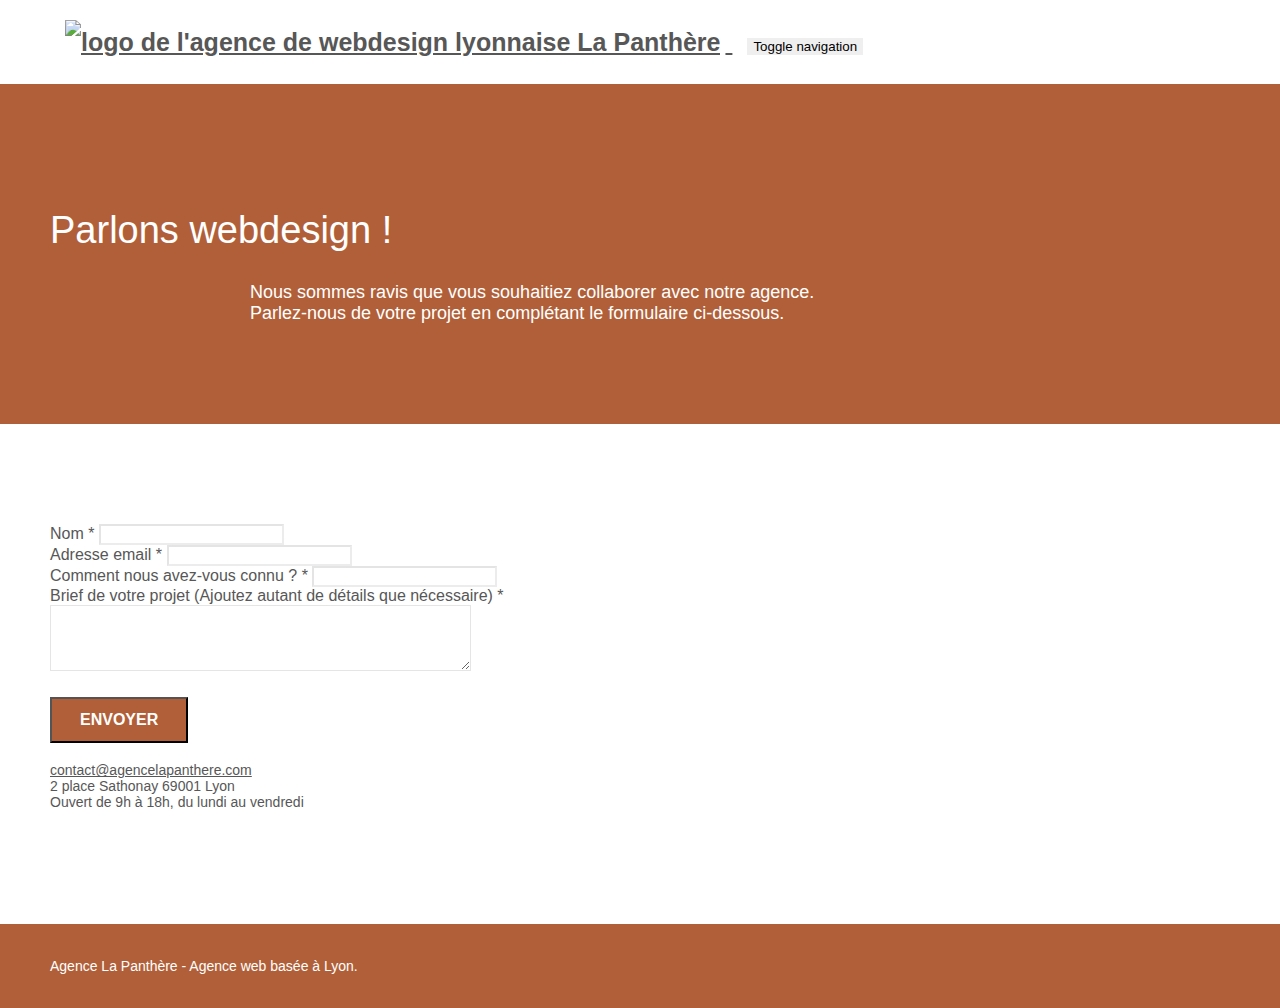
==== commit 4bc3918d: "Mise à jour formulaire de contact (messages succès et erreur)" ====
--- a/contact.html
+++ b/contact.html
@@ -12,11 +12,11 @@
 	<link rel="stylesheet" type="text/css" href="./css/et-line.min.css">
 	
     
-	<script src="./js/jquery-2.1.0.min.js"></script>
-	<script src="./js/bootstrap.min.js"></script>
-	<script src="./js/blocs.min.js"></script>
-	<script src="./js/jqBootstrapValidation.min.js"></script>
-	<script src="./js/formHandler.min.js"></script>
+	<script src="./js/jquery-2.1.0.min.js" defer></script>
+	<script src="./js/bootstrap.min.js" defer></script>
+	<script src="./js/blocs.min.js" defer></script>
+	<script src="./js/jqBootstrapValidation.min.js" defer></script>
+	<script src="./js/formHandler.min.js" defer></script>
     
 	<title>Contact | La Panthère - Agence de webdesign à Lyon</title>
 
@@ -79,7 +79,7 @@
 		<div class="container bloc-lg">
 			<div class="row">
 				<div class="col-sm-6">
-					<form id="form_1" class="contact-form" novalidate success-msg="Votre message a été envoyé." fail-msg="Désolé, il semble que le serveur mail ne réponde pas.">
+					<form id="form_1" class="contact-form" novalidate data-success-msg="Votre message a été envoyé." data-fail-msg="Désolé, il semble que le serveur mail ne réponde pas.">
 						<div class="form-group">
 							<label for="name">
 								Nom *
@@ -137,22 +137,22 @@
 				<div class="row row-no-gutters social">
 					<div class="col-sm-3">
 						<div class="text-center">
-							<a class="social" href="index.html"><span class="fa fa-twitter icon-md" aria-label="Se rendre sur la page Twitter de La Panthère"></span></a>
+							<a class="social" href="index.html" aria-label="Se rendre sur la page Twitter de La Panthère"><span class="fa fa-twitter icon-md"></span></a>
 						</div>
 					</div>
 					<div class="col-sm-3">
 						<div class="text-center">
-							<a class="social" href="index.html"><span class="fa fa-facebook icon-md" aria-label="Se rendre sur la page Facebook de La Panthère"></span></a>
+							<a class="social" href="index.html" aria-label="Se rendre sur la page Facebook de La Panthère"><span class="fa fa-facebook icon-md"></span></a>
 						</div>
 					</div>
 					<div class="col-sm-3">
 						<div class="text-center">
-							<a class="social" href="index.html"><span class="fa fa-dribbble icon-md" aria-label="Se rendre sur la page Dribble de La Panthère"></span></a>
+							<a class="social" href="index.html" aria-label="Se rendre sur la page Dribble de La Panthère"><span class="fa fa-dribbble icon-md"></span></a>
 						</div>
 					</div>
 					<div class="col-sm-3">
 						<div class="text-center">
-							<a class="social" href="index.html"><span class="fa fa-instagram icon-md" aria-label="Se rendre sur la page Instagram de La Panthère"></span></a>
+							<a class="social" href="index.html" aria-label="Se rendre sur la page Instagram de La Panthère"><span class="fa fa-instagram icon-md"></span></a>
 						</div>
 					</div>
 				</div>
--- a/style.min.css
+++ b/style.min.css
@@ -1 +1 @@
-:root{--color-primary:#B15F39;--color-primary-lightest:#e7c7b8}body{margin:0;padding:0;background:#FFF;overflow-x:hidden;-webkit-font-smoothing:antialiased;-moz-osx-font-smoothing:grayscale}h1,h2,h3,h4,h5,h6,p,label,.btn,a{font-family:"helvetica";font-weight:400;color:#575757!important;position:relative}.h1{font-size:30px;font-family:"Open Sans";color:#333333!important;text-align:center}.brand-name,.brand-description{color:#fff}.brand-description{font-size:70%}.brand-services{margin-bottom:50px;font-size:20px;font-weight:700}.contact-h1{margin-bottom:30px}h2{font-size:25px;line-height:1.4em}.home-h2{position:relative;margin-bottom:50px;padding-left:20px;padding-right:20px;text-align:center;text-transform:uppercase;color:var(--color-primary)!important}.home-h2--bg-dark{color:#ffffff!important}h3{font-size:20px;text-transform:uppercase;font-weight:700;color:#333333!important}h4{color:#333333!important}p{font-size:14px}.client-quote blockquote{border-left-color:var(--color-primary);margin-bottom:10px;font-style:italic}.client-quote p,.client-quote figcaption{font-size:18px}.client-quote figcaption{color:#575757}.mission-important{font-weight:700;font-size:16px}.portfolio__card img{margin-left:auto;margin-right:auto}.contact-invite{font-size:18px}a,button{transition:all .3s ease-in-out}a:hover{text-decoration:none;cursor:pointer}#page-loading-blocs-notifaction{position:fixed;top:0;bottom:0;width:100%;z-index:100000;background:#FFF url(img/pageload-spinner.gif) no-repeat center center}.bloc{width:100%;clear:both;background:50% 50% no-repeat;padding:0 50px;-webkit-background-size:cover;-moz-background-size:cover;-o-background-size:cover;background-size:cover;position:relative}.bloc .container{padding-left:0;padding-right:0}.bloc-lg{padding:100px 50px}.bloc-md{padding:50px}.bloc-sm{padding:20px 50px}.bg-center,.bg-l-edge,.bg-r-edge,.bg-t-edge,.bg-b-edge,.bg-tl-edge,.bg-bl-edge,.bg-tr-edge,.bg-br-edge,.bg-repeat{-webkit-background-size:auto!important;-moz-background-size:auto!important;-o-background-size:auto!important;background-size:auto!important}.bg-banniere{background-size:cover!important}.bg-repeat{background:repeat}.bg-t-edge{background:top no-repeat}.bloc-bg-texture::before{content:"";background-size:2px 2px;position:absolute;top:0;bottom:0;left:0;right:0}.texture-paper::before{background:url(img/texture-paper.png);background-size:280px 280px}.b-parallax{background-attachment:fixed}.d-bloc{color:rgba(255,255,255,.7)}.d-bloc button:hover{color:rgba(255,255,255,.9)}.d-bloc .icon-round,.d-bloc .icon-square,.d-bloc .icon-rounded,.d-bloc .icon-semi-rounded-a,.d-bloc .icon-semi-rounded-b{border-color:rgba(255,255,255,.9)}.d-bloc .divider-h span{border-color:rgba(255,255,255,.2)}.d-bloc .a-btn,.d-bloc .navbar a,.d-bloc .navbar-brand,.d-bloc a .icon-sm,.d-bloc a .icon-md,.d-bloc a .icon-lg,.d-bloc a .icon-xl,.d-bloc h1 a,.d-bloc h2 a,.d-bloc h3 a,.d-bloc h4 a,.d-bloc h5 a,.d-bloc h6 a,.d-bloc p a{color:rgba(255,255,255,.6)}.d-bloc .a-btn:hover,.d-bloc .navbar a:hover,.d-bloc .navbar-brand:hover,.d-bloc a:hover .icon-sm,.d-bloc a:hover .icon-md,.d-bloc a:hover .icon-lg,.d-bloc a:hover .icon-xl,.d-bloc h1 a:hover,.d-bloc h2 a:hover,.d-bloc h3 a:hover,.d-bloc h4 a:hover,.d-bloc h5 a:hover,.d-bloc h6 a:hover,.d-bloc p a:hover{color:rgba(255,255,255,1)}.d-bloc .navbar-toggle .icon-bar{background:rgba(255,255,255,1)}.d-bloc .btn-wire,.d-bloc .btn-wire:hover{color:rgba(255,255,255,1);border-color:rgba(255,255,255,1)}.d-bloc .panel{color:rgba(0,0,0,.5)}.d-bloc .panel button:hover{color:rgba(0,0,0,.7)}.d-bloc .panel icon{border-color:rgba(0,0,0,.7)}.d-bloc .panel .divider-h span{border-color:rgba(0,0,0,.1)}.d-bloc .panel .a-btn{color:rgba(0,0,0,.6)}.d-bloc .panel .a-btn:hover{color:rgba(0,0,0,1)}.d-bloc .panel .btn-wire,.d-bloc .panel .btn-wire:hover{color:rgba(0,0,0,.7);border-color:rgba(0,0,0,.3)}.d-bloc .panel,.l-bloc{color:rgba(0,0,0,.5)}.d-bloc .panel button:hover,.l-bloc button:hover{color:rgba(0,0,0,.7)}.l-bloc .icon-round,.l-bloc .icon-square,.l-bloc .icon-rounded,.l-bloc .icon-semi-rounded-a,.l-bloc .icon-semi-rounded-b{border-color:rgba(0,0,0,.7)}.d-bloc .panel .divider-h span,.l-bloc .divider-h span{border-color:rgba(0,0,0,.1)}.d-bloc .panel .a-btn,.l-bloc .a-btn,.l-bloc .navbar a,.l-bloc .navbar-brand,.l-bloc a .icon-sm,.l-bloc a .icon-md,.l-bloc a .icon-lg,.l-bloc a .icon-xl,.l-bloc h1 a,.l-bloc h2 a,.l-bloc h3 a,.l-bloc h4 a,.l-bloc h5 a,.l-bloc h6 a,.l-bloc p a{color:rgba(0,0,0,.6)}.d-bloc .panel .a-btn:hover,.l-bloc .a-btn:hover,.l-bloc .navbar a:hover,.l-bloc .navbar-brand:hover,.l-bloc a:hover .icon-sm,.l-bloc a:hover .icon-md,.l-bloc a:hover .icon-lg,.l-bloc a:hover .icon-xl,.l-bloc h1 a:hover,.l-bloc h2 a:hover,.l-bloc h3 a:hover,.l-bloc h4 a:hover,.l-bloc h5 a:hover,.l-bloc h6 a:hover,.l-bloc p a:hover{color:rgba(0,0,0,1)}.l-bloc .navbar-toggle .icon-bar{color:rgba(0,0,0,.6)}.d-bloc .panel .btn-wire,.d-bloc .panel .btn-wire:hover,.l-bloc .btn-wire,.l-bloc .btn-wire:hover{color:rgba(0,0,0,.7);border-color:rgba(0,0,0,.3)}.voffset{margin-top:30px}.voffset-lg{margin-top:80px}.row-no-gutters{margin-right:0;margin-left:0}.row.row-no-gutters>[class^="col-"],.row.row-no-gutters>[class*=" col-"]{padding-right:0;padding-left:0}#bloc-1-hero h1{font-size:32px}.navbar{margin-bottom:0;z-index:1}.navbar-brand{height:auto;padding:3px 15px;font-size:25px;font-weight:400;font-weight:600;line-height:44px}.navbar-brand img{max-height:200px;margin:0 5px 0 0;display:inline}.navbar-brand img[src$=svg]{min-width:100px}.nav-center .navbar-brand img{margin:0}.navbar .nav{padding-top:2px;margin-right:-16px;float:right;z-index:1}.nav>li{float:left;margin-top:4px;font-size:16px}.navbar-nav .open .dropdown-menu>li>a{text-align:inherit}.nav>li a:hover,.nav>li a:focus{background:var(--color-primary-lightest)}.navbar-toggle{margin:10px 10px 0 0;border:0}.navbar-toggle:hover{background:transparent!important}.navbar-toggle .icon-bar{background-color:rgba(0,0,0,.5);width:26px}.nav-invert .navbar .nav{float:left}.nav-invert .navbar-header,.nav-invert .navbar-brand{float:right;position:relative;z-index:2}@media (min-width:768px){.site-navigation{position:absolute;top:50%;right:20px;transform:translate(0,-50%);-webkit-transform:translateY(-50%)}.nav>li .dropdown-menu a,.nav>li .dropdown-menu a:hover{color:#484848}.nav-invert .site-navigation{left:0;right:0}.nav-center{text-align:center}.nav-center .navbar-header{width:100%}.nav-center .navbar-header,.nav-center .navbar-brand,.nav-center .nav>li{float:none;display:inline-block}.nav-center .site-navigation{position:relative;width:100%;right:0;margin-right:0;margin-top:20px}.nav-center.mini-nav .navbar-toggle{float:none;margin:10px auto 0}}.nav>li>.dropdown a{background:none!important;display:block;padding:14px 15px}nav .caret{margin:0 5px}.dropdown-menu .dropdown-menu{top:-8px;left:100%}.dropdown-menu .dropmenu-flow-right{top:100%;left:0;margin-left:-1px;border-top-left-radius:0;border-top-right-radius:0}.dropdown-menu .dropdown span{border:4px solid #000;border-top-color:transparent;border-right-color:transparent;border-bottom-color:transparent;margin:6px -5px 0 0!important;float:right}.mg-md{margin-top:10px;margin-bottom:20px}.mg-lg{margin-top:10px;margin-bottom:40px}.btn{margin:0 5px 5px 0}.btn.pull-right{margin:0 0 5px 5px}.btn-d,.btn-d:hover,.btn-d:focus{color:#FFF;background:rgba(0,0,0,.3)}button{outline:none!important}.btn-rd{border-radius:40px}.btn-clean{border:1px solid rgba(0,0,0,.08);border-bottom-color:rgba(0,0,0,.1);text-shadow:0 1px 0 rgba(0,0,1,.1);box-shadow:0 1px 3px rgba(0,0,1,.25),inset 0 1px 0 0 rgba(255,255,255,.15)}.icon-md{font-size:30px!important}.icon-lg{font-size:60px!important}.sm-shadow{text-shadow:0 1px 2px rgba(0,0,0,.3)}.panel-sq,.panel-sq .panel-heading,.panel-sq .panel-footer{border-radius:0}.panel-rd{border-radius:30px}.panel-rd .panel-heading{border-radius:29px 29px 0 0}.panel-rd .panel-footer{border-radius:0 0 29px 29px}.form-control{border-color:rgba(0,0,0,.1);box-shadow:none}.scrollToTop{width:40px;height:40px;position:fixed;bottom:20px;right:20px;opacity:0;z-index:500;transition:all .3s ease-in-out}.scrollToTop span{margin-top:6px}.showScrollTop{font-size:14px;opacity:1}a[data-lightbox]{position:relative;display:block;text-align:center}a[data-lightbox]:hover::before{content:"+";font-family:"HelveticaNeue-Light","Helvetica Neue Light","Helvetica Neue",Helvetica,Arial;font-size:32px;width:50px;height:50px;margin-left:-25px;border-radius:50%;background:rgba(0,0,0,.6);color:#FFF;font-weight:100;z-index:1;position:absolute;top:50%;transform:translateY(-50%);-webkit-transform:translateY(-50%)}a[data-lightbox]:hover img{opacity:.6;-webkit-animation-fill-mode:none;animation-fill-mode:none}#lightbox-modal{display:flex;align-items:center}#lightbox-modal .modal-dialog{width:90%;max-width:900px;margin:0 auto 0}#lightbox-modal .modal-dialog img{max-height:90vh;margin:0 auto}.lightbox-caption{padding:20px;color:#FFF;background:rgba(0,0,0,.5);position:absolute;left:15px;right:15px;bottom:5px}.close-lightbox{color:#FFF;font-size:30px;position:absolute;top:20px;right:20px;z-index:20;background:rgba(0,0,0,.5);border:none;line-height:30px;padding:0 9px 5px;opacity:.3}.close-lightbox:hover,.next-lightbox:hover,.prev-lightbox:hover{opacity:1;color:#FFF}.next-lightbox,.prev-lightbox{font-size:20px;color:rgba(255,255,255,.9);background:rgba(0,0,0,.5);transition:all .2s ease-in-out;position:absolute;top:45%;z-index:1;opacity:.4}.next-lightbox{padding:6px 8px 1px 13px;right:25px}.prev-lightbox{padding:6px 13px 1px 10px;left:25px}.snapshot-lb .modal-body{padding-bottom:45px}.snapshot-lb .lightbox-caption{padding:0;color:rgba(0,0,0,.5);background:none}.container{max-width:1000px}.hero-bloc-text{font-size:38px}.hero-bloc-text-sub{font-size:36px}.statement-bloc-text{line-height:26px;font-style:italic;font-size:20px;text-align:center;font-weight:lighter;max-width:520px;margin:auto}.tight-width-whitespace{max-width:600px;margin:auto}.cta-hero{margin-top:22px;color:#FFFFFF!important;text-transform:uppercase;padding:12px 28px;font-size:16px;font-weight:700}.social{max-width:400px;margin:auto;display:flex;justify-content:center;gap:10px}.med-width-whitespace{max-width:800px;margin:auto;box-shadow:0 0 0 #000}.icons{margin-bottom:14px;margin-top:24px}.white{color:#FFFFFF!important}.portfolio-thumb{margin-bottom:24px}.portfolio-row{margin-bottom:44px;margin-top:50px}.avatar{box-shadow:0 4px 9px rgba(0,0,0,.3)}.black-background{background-color:rgba(116,103,69,.7);padding:40px}.bold-link{font-weight:900;text-decoration:underline!important}.bgc-white{background-color:#FFF}.bgc-dark-slate-blue{background-color:#364577}.bgc-atomic-tangerine{background-color:var(--color-primary)}.tc-white{color:var(--color-primary)!important}.btn-atomic-tangerine{background:var(--color-primary);color:#FFFFFF!important}.btn-atomic-tangerine:hover{background:#c27956!important;color:#FFFFFF!important}.ltc-white{color:#FFFFFF!important}.ltc-white:hover{color:#cccccc!important}.ltc-atomic-tangerine{color:var(--color-primary)!important}.ltc-atomic-tangerine:hover{color:#c27956!important}.icon-dark-slate-blue{color:#364577!important;border-color:#364577!important}.bg-dots-bg{background-image:url(img/dots-bg.png)}.bg-lines-h2-bg{background-image:url(img/lines-h2-bg.png)}.bg-banniere{background-image:url(img/agence-la-panthere.webp)}.bg-presentation{background-image:url(img/image-de-presentation.webp)}@media (max-width:1024px){.bloc{padding-left:20px;padding-right:20px}.bloc.full-width-bloc,.bloc-tile-2.full-width-bloc .container,.bloc-tile-3.full-width-bloc .container,.bloc-tile-4.full-width-bloc .container{padding-left:0;padding-right:0}}@media (max-width:992px) and (min-width:768px){.navbar .nav{max-width:80%}.nav-center.navbar .nav{max-width:100%}}@media only screen and (min-width:768px) and (max-width:1024px) and (orientation:landscape){.b-parallax{background-attachment:scroll}}@media only screen and (min-width:1024px) and (max-width:1366px) and (-webkit-min-device-pixel-ratio:1.5){.b-parallax{background-attachment:scroll}}@media (max-width:991px){.container{width:100%}.b-parallax{background-attachment:scroll}.page-container,#hero-bloc{overflow-x:hidden;position:relative}.bloc{padding-left:var(--safe-area-inset-left);padding-right:var(--safe-area-inset-right)}.bloc-group,.bloc-group .bloc{display:block;width:100%}.bloc-fill-screen .fill-bloc-top-edge,.bloc-fill-screen .fill-bloc-bottom-edge{padding:0 20px;padding-left:var(--safe-area-inset-left);padding-right:var(--safe-area-inset-right)}}@media (max-width:767px){.page-container{overflow-x:hidden;position:relative}h1,h2,h3,h4,h5,h6,p,#disqus_thread{padding-left:10px!important;padding-right:10px!important}.b-parallax{background-attachment:scroll}.navbar .nav{padding-top:0;border-top:1px solid rgba(0,0,0,.2);float:none!important}.navbar.row{margin-left:0;margin-right:0}.site-navigation{position:inherit;transform:none;-webkit-transform:none;-ms-transform:none}.nav>li{margin-top:0;border-bottom:1px solid rgba(0,0,0,.1);background:rgba(0,0,0,.05);text-align:left;padding-left:15px;width:100%}.nav>li:hover{background:rgba(0,0,0,.08)}.dropdown .dropdown a .caret{float:none;margin:5px 0 0 10px!important;border:4px solid #000;border-bottom-color:transparent;border-right-color:transparent;border-left-color:transparent}#hero-bloc .navbar .nav{background:rgba(0,0,0,.8)}#hero-bloc .navbar .nav a{color:rgba(255,255,255,.6)}.hero{padding:50px 0}.hero-nav{left:-1px;right:-1px}.navbar-collapse{padding:0;overflow-x:hidden;-webkit-box-shadow:none;box-shadow:none}.navbar-brand img{max-height:40px;width:auto}.nav-invert .navbar-header{float:none;width:100%}.nav-invert .navbar-toggle{float:left;margin-left:10px}.bloc{padding-left:0;padding-right:0}.bloc-xxl,.bloc-xl,.bloc-lg{padding:40px 0}.bloc-sm,.bloc-md{padding-left:0;padding-right:0}.bloc-tile-2 .container,.bloc-tile-3 .container,.bloc-tile-4 .container,.bloc-fill-screen .fill-bloc-top-edge,.bloc-fill-screen .fill-bloc-bottom-edge{padding-left:0;padding-right:0}.a-block{padding:0 10px}.btn-dwn{display:none}.voffset{margin-top:5px}.voffset-md{margin-top:20px}.voffset-lg{margin-top:30px}form{padding:5px}.close-lightbox{display:inline-block}.blocsapp-device-iphone5{background-size:216px 425px;padding-top:60px;width:216px;height:425px}.blocsapp-device-iphone5 img{width:180px;height:320px}.black-background{padding:40px 10px}.portfolio-row{margin:0 auto}.portfolio__card{margin-bottom:60px}.contact-form{margin-bottom:30px}}@media (max-width:400px){.bloc{padding-left:0;padding-right:0}}@media (max-width:767px){.bloc-mob-center-text{text-align:center}}
+:root{--color-primary:#B15F39;--color-primary-lightest:#e7c7b8}html{scroll-behavior: smooth;}body{margin:0;padding:0;background:#FFF;overflow-x:hidden;-webkit-font-smoothing:antialiased;-moz-osx-font-smoothing:grayscale}h1,h2,h3,h4,h5,h6,p,label,.btn,a{font-family:"helvetica";font-weight:400;color:#575757!important;position:relative}.h1{font-size:30px;font-family:"Open Sans";color:#333333!important;text-align:center}.brand-name,.brand-description{color:#fff}.brand-description{font-size:70%}.brand-services{margin-bottom:50px;font-size:20px;font-weight:700}.contact-h1{margin-bottom:30px}h2{font-size:25px;line-height:1.4em}.home-h2{position:relative;margin-bottom:50px;padding-left:20px;padding-right:20px;text-align:center;text-transform:uppercase;color:var(--color-primary)!important}.home-h2--bg-dark{color:#ffffff!important}h3{font-size:20px;text-transform:uppercase;font-weight:700;color:#333333!important}h4{color:#333333!important}p{font-size:14px}.client-quote blockquote{border-left-color:var(--color-primary);margin-bottom:10px;font-style:italic}.client-quote p,.client-quote figcaption{font-size:18px}.client-quote figcaption{color:#575757}.mission-important{font-weight:700;font-size:16px}.portfolio__card img{margin-left:auto;margin-right:auto}.contact-invite{font-size:18px}a,button{transition:all .3s ease-in-out}a:hover{text-decoration:none;cursor:pointer}#page-loading-blocs-notifaction{position:fixed;top:0;bottom:0;width:100%;z-index:100000;background:#FFF url(img/pageload-spinner.gif) no-repeat center center}.bloc{width:100%;clear:both;background:50% 50% no-repeat;padding:0 50px;-webkit-background-size:cover;-moz-background-size:cover;-o-background-size:cover;background-size:cover;position:relative}.bloc .container{padding-left:0;padding-right:0}.bloc-lg{padding:100px 50px}.bloc-md{padding:50px}.bloc-sm{padding:20px 50px}.bg-center,.bg-l-edge,.bg-r-edge,.bg-t-edge,.bg-b-edge,.bg-tl-edge,.bg-bl-edge,.bg-tr-edge,.bg-br-edge,.bg-repeat{-webkit-background-size:auto!important;-moz-background-size:auto!important;-o-background-size:auto!important;background-size:auto!important}.bg-banniere{background-size:cover!important}.bg-repeat{background:repeat}.bg-t-edge{background:top no-repeat}.bloc-bg-texture::before{content:"";background-size:2px 2px;position:absolute;top:0;bottom:0;left:0;right:0}.texture-paper::before{background:url(img/texture-paper.webp);background-size:280px 280px}.b-parallax{background-attachment:fixed}.d-bloc{color:rgba(255,255,255,.7)}.d-bloc button:hover{color:rgba(255,255,255,.9)}.d-bloc .icon-round,.d-bloc .icon-square,.d-bloc .icon-rounded,.d-bloc .icon-semi-rounded-a,.d-bloc .icon-semi-rounded-b{border-color:rgba(255,255,255,.9)}.d-bloc .divider-h span{border-color:rgba(255,255,255,.2)}.d-bloc .a-btn,.d-bloc .navbar a,.d-bloc .navbar-brand,.d-bloc a .icon-sm,.d-bloc a .icon-md,.d-bloc a .icon-lg,.d-bloc a .icon-xl,.d-bloc h1 a,.d-bloc h2 a,.d-bloc h3 a,.d-bloc h4 a,.d-bloc h5 a,.d-bloc h6 a,.d-bloc p a{color:rgba(255,255,255,.6)}.d-bloc .a-btn:hover,.d-bloc .navbar a:hover,.d-bloc .navbar-brand:hover,.d-bloc a:hover .icon-sm,.d-bloc a:hover .icon-md,.d-bloc a:hover .icon-lg,.d-bloc a:hover .icon-xl,.d-bloc h1 a:hover,.d-bloc h2 a:hover,.d-bloc h3 a:hover,.d-bloc h4 a:hover,.d-bloc h5 a:hover,.d-bloc h6 a:hover,.d-bloc p a:hover{color:rgba(255,255,255,1)}.d-bloc .navbar-toggle .icon-bar{background:rgba(255,255,255,1)}.d-bloc .btn-wire,.d-bloc .btn-wire:hover{color:rgba(255,255,255,1);border-color:rgba(255,255,255,1)}.d-bloc .panel{color:rgba(0,0,0,.5)}.d-bloc .panel button:hover{color:rgba(0,0,0,.7)}.d-bloc .panel icon{border-color:rgba(0,0,0,.7)}.d-bloc .panel .divider-h span{border-color:rgba(0,0,0,.1)}.d-bloc .panel .a-btn{color:rgba(0,0,0,.6)}.d-bloc .panel .a-btn:hover{color:rgba(0,0,0,1)}.d-bloc .panel .btn-wire,.d-bloc .panel .btn-wire:hover{color:rgba(0,0,0,.7);border-color:rgba(0,0,0,.3)}.d-bloc .panel,.l-bloc{color:rgba(0,0,0,.5)}.d-bloc .panel button:hover,.l-bloc button:hover{color:rgba(0,0,0,.7)}.l-bloc .icon-round,.l-bloc .icon-square,.l-bloc .icon-rounded,.l-bloc .icon-semi-rounded-a,.l-bloc .icon-semi-rounded-b{border-color:rgba(0,0,0,.7)}.d-bloc .panel .divider-h span,.l-bloc .divider-h span{border-color:rgba(0,0,0,.1)}.d-bloc .panel .a-btn,.l-bloc .a-btn,.l-bloc .navbar a,.l-bloc .navbar-brand,.l-bloc a .icon-sm,.l-bloc a .icon-md,.l-bloc a .icon-lg,.l-bloc a .icon-xl,.l-bloc h1 a,.l-bloc h2 a,.l-bloc h3 a,.l-bloc h4 a,.l-bloc h5 a,.l-bloc h6 a,.l-bloc p a{color:rgba(0,0,0,.6)}.d-bloc .panel .a-btn:hover,.l-bloc .a-btn:hover,.l-bloc .navbar a:hover,.l-bloc .navbar-brand:hover,.l-bloc a:hover .icon-sm,.l-bloc a:hover .icon-md,.l-bloc a:hover .icon-lg,.l-bloc a:hover .icon-xl,.l-bloc h1 a:hover,.l-bloc h2 a:hover,.l-bloc h3 a:hover,.l-bloc h4 a:hover,.l-bloc h5 a:hover,.l-bloc h6 a:hover,.l-bloc p a:hover{color:rgba(0,0,0,1)}.l-bloc .navbar-toggle .icon-bar{color:rgba(0,0,0,.6)}.d-bloc .panel .btn-wire,.d-bloc .panel .btn-wire:hover,.l-bloc .btn-wire,.l-bloc .btn-wire:hover{color:rgba(0,0,0,.7);border-color:rgba(0,0,0,.3)}.voffset{margin-top:30px}.voffset-lg{margin-top:80px}.row-no-gutters{margin-right:0;margin-left:0}.row.row-no-gutters>[class^="col-"],.row.row-no-gutters>[class*=" col-"]{padding-right:0;padding-left:0}#bloc-1-hero h1{font-size:32px}.navbar{margin-bottom:0;z-index:1}.navbar-brand{height:auto;padding:3px 15px;font-size:25px;font-weight:400;font-weight:600;line-height:44px}.navbar-brand img{max-height:200px;margin:0 5px 0 0;display:inline}.navbar-brand img[src$=svg]{min-width:100px}.nav-center .navbar-brand img{margin:0}.navbar .nav{padding-top:2px;margin-right:-16px;float:right;z-index:1}.nav>li{float:left;margin-top:4px;font-size:16px}.navbar-nav .open .dropdown-menu>li>a{text-align:inherit}.nav>li a:hover,.nav>li a:focus{background:var(--color-primary-lightest)}.navbar-toggle{margin:10px 10px 0 0;border:0}.navbar-toggle:hover{background:transparent!important}.navbar-toggle .icon-bar{background-color:rgba(0,0,0,.5);width:26px}.nav-invert .navbar .nav{float:left}.nav-invert .navbar-header,.nav-invert .navbar-brand{float:right;position:relative;z-index:2}@media (min-width:768px){.site-navigation{position:absolute;top:50%;right:20px;transform:translate(0,-50%);-webkit-transform:translateY(-50%)}.nav>li .dropdown-menu a,.nav>li .dropdown-menu a:hover{color:#484848}.nav-invert .site-navigation{left:0;right:0}.nav-center{text-align:center}.nav-center .navbar-header{width:100%}.nav-center .navbar-header,.nav-center .navbar-brand,.nav-center .nav>li{float:none;display:inline-block}.nav-center .site-navigation{position:relative;width:100%;right:0;margin-right:0;margin-top:20px}.nav-center.mini-nav .navbar-toggle{float:none;margin:10px auto 0}}.nav>li>.dropdown a{background:none!important;display:block;padding:14px 15px}nav .caret{margin:0 5px}.dropdown-menu .dropdown-menu{top:-8px;left:100%}.dropdown-menu .dropmenu-flow-right{top:100%;left:0;margin-left:-1px;border-top-left-radius:0;border-top-right-radius:0}.dropdown-menu .dropdown span{border:4px solid #000;border-top-color:transparent;border-right-color:transparent;border-bottom-color:transparent;margin:6px -5px 0 0!important;float:right}.mg-md{margin-top:10px;margin-bottom:20px}.mg-lg{margin-top:10px;margin-bottom:40px}.btn{margin:0 5px 5px 0}.btn.pull-right{margin:0 0 5px 5px}.btn-d,.btn-d:hover,.btn-d:focus{color:#FFF;background:rgba(0,0,0,.3)}button{outline:none!important}.btn-rd{border-radius:40px}.btn-clean{border:1px solid rgba(0,0,0,.08);border-bottom-color:rgba(0,0,0,.1);text-shadow:0 1px 0 rgba(0,0,1,.1);box-shadow:0 1px 3px rgba(0,0,1,.25),inset 0 1px 0 0 rgba(255,255,255,.15)}.icon-md{font-size:30px!important}.icon-lg{font-size:60px!important}.sm-shadow{text-shadow:0 1px 2px rgba(0,0,0,.3)}.panel-sq,.panel-sq .panel-heading,.panel-sq .panel-footer{border-radius:0}.panel-rd{border-radius:30px}.panel-rd .panel-heading{border-radius:29px 29px 0 0}.panel-rd .panel-footer{border-radius:0 0 29px 29px}.form-control{border-color:rgba(0,0,0,.1);box-shadow:none}.scrollToTop{width:40px;height:40px;position:fixed;bottom:20px;right:20px;opacity:0;z-index:500;transition:all .3s ease-in-out}.scrollToTop span{margin-top:6px}.showScrollTop{font-size:14px;opacity:1}a[data-lightbox]{position:relative;display:block;text-align:center}a[data-lightbox]:hover::before{content:"+";font-family:"HelveticaNeue-Light","Helvetica Neue Light","Helvetica Neue",Helvetica,Arial;font-size:32px;width:50px;height:50px;margin-left:-25px;border-radius:50%;background:rgba(0,0,0,.6);color:#FFF;font-weight:100;z-index:1;position:absolute;top:50%;transform:translateY(-50%);-webkit-transform:translateY(-50%)}a[data-lightbox]:hover img{opacity:.6;-webkit-animation-fill-mode:none;animation-fill-mode:none}#lightbox-modal{display:flex;align-items:center}#lightbox-modal .modal-dialog{width:90%;max-width:900px;margin:0 auto 0}#lightbox-modal .modal-dialog img{max-height:90vh;margin:0 auto}.lightbox-caption{padding:20px;color:#FFF;background:rgba(0,0,0,.5);position:absolute;left:15px;right:15px;bottom:5px}.close-lightbox{color:#FFF;font-size:30px;position:absolute;top:20px;right:20px;z-index:20;background:rgba(0,0,0,.5);border:none;line-height:30px;padding:0 9px 5px;opacity:.3}.close-lightbox:hover,.next-lightbox:hover,.prev-lightbox:hover{opacity:1;color:#FFF}.next-lightbox,.prev-lightbox{font-size:20px;color:rgba(255,255,255,.9);background:rgba(0,0,0,.5);transition:all .2s ease-in-out;position:absolute;top:45%;z-index:1;opacity:.4}.next-lightbox{padding:6px 8px 1px 13px;right:25px}.prev-lightbox{padding:6px 13px 1px 10px;left:25px}.snapshot-lb .modal-body{padding-bottom:45px}.snapshot-lb .lightbox-caption{padding:0;color:rgba(0,0,0,.5);background:none}.container{max-width:1000px}.hero-bloc-text{font-size:38px}.hero-bloc-text-sub{font-size:36px}.statement-bloc-text{line-height:26px;font-style:italic;font-size:20px;text-align:center;font-weight:lighter;max-width:520px;margin:auto}.tight-width-whitespace{max-width:600px;margin:auto}.cta-hero{margin-top:22px;color:#FFFFFF!important;text-transform:uppercase;padding:12px 28px;font-size:16px;font-weight:700}.social{max-width:400px;margin:auto;display:flex;justify-content:center;gap:10px}.med-width-whitespace{max-width:800px;margin:auto;box-shadow:0 0 0 #000}.icons{margin-bottom:14px;margin-top:24px}.white{color:#FFFFFF!important}.portfolio-thumb{margin-bottom:24px}.portfolio-row{margin-bottom:44px;margin-top:50px}.avatar{box-shadow:0 4px 9px rgba(0,0,0,.3)}.black-background{background-color:rgba(116,103,69,.7);padding:40px}.bold-link{font-weight:900;text-decoration:underline!important}.bgc-white{background-color:#FFF}.bgc-dark-slate-blue{background-color:#364577}.bgc-atomic-tangerine{background-color:var(--color-primary)}.tc-white{color:var(--color-primary)!important}.btn-atomic-tangerine{background:var(--color-primary);color:#FFFFFF!important}.btn-atomic-tangerine:hover{background:#c27956!important;color:#FFFFFF!important}.ltc-white{color:#FFFFFF!important}.ltc-white:hover{color:#cccccc!important}.ltc-atomic-tangerine{color:var(--color-primary)!important}.ltc-atomic-tangerine:hover{color:#c27956!important}.icon-dark-slate-blue{color:#364577!important;border-color:#364577!important}.bg-dots-bg{background-image:url(img/dots-bg.png)}.bg-lines-h2-bg{background-image:url(img/lines-h2-bg.png)}.bg-banniere{background-image:url(img/agence-la-panthere.webp)}.bg-presentation{background-image:url(img/image-de-presentation.webp)}@media (max-width:1024px){.bloc{padding-left:20px;padding-right:20px}.bloc.full-width-bloc,.bloc-tile-2.full-width-bloc .container,.bloc-tile-3.full-width-bloc .container,.bloc-tile-4.full-width-bloc .container{padding-left:0;padding-right:0}}@media (max-width:992px) and (min-width:768px){.navbar .nav{max-width:80%}.nav-center.navbar .nav{max-width:100%}}@media only screen and (min-width:768px) and (max-width:1024px) and (orientation:landscape){.b-parallax{background-attachment:scroll}}@media only screen and (min-width:1024px) and (max-width:1366px) and (-webkit-min-device-pixel-ratio:1.5){.b-parallax{background-attachment:scroll}}@media (max-width:991px){.container{width:100%}.b-parallax{background-attachment:scroll}.page-container,#hero-bloc{overflow-x:hidden;position:relative}.bloc{padding-left:var(--safe-area-inset-left);padding-right:var(--safe-area-inset-right)}.bloc-group,.bloc-group .bloc{display:block;width:100%}.bloc-fill-screen .fill-bloc-top-edge,.bloc-fill-screen .fill-bloc-bottom-edge{padding:0 20px;padding-left:var(--safe-area-inset-left);padding-right:var(--safe-area-inset-right)}}@media (max-width:767px){.page-container{overflow-x:hidden;position:relative}h1,h2,h3,h4,h5,h6,p,#disqus_thread{padding-left:10px!important;padding-right:10px!important}.b-parallax{background-attachment:scroll}.navbar .nav{padding-top:0;border-top:1px solid rgba(0,0,0,.2);float:none!important}.navbar.row{margin-left:0;margin-right:0}.site-navigation{position:inherit;transform:none;-webkit-transform:none;-ms-transform:none}.nav>li{margin-top:0;border-bottom:1px solid rgba(0,0,0,.1);background:rgba(0,0,0,.05);text-align:left;padding-left:15px;width:100%}.nav>li:hover{background:rgba(0,0,0,.08)}.dropdown .dropdown a .caret{float:none;margin:5px 0 0 10px!important;border:4px solid #000;border-bottom-color:transparent;border-right-color:transparent;border-left-color:transparent}#hero-bloc .navbar .nav{background:rgba(0,0,0,.8)}#hero-bloc .navbar .nav a{color:rgba(255,255,255,.6)}.hero{padding:50px 0}.hero-nav{left:-1px;right:-1px}.navbar-collapse{padding:0;overflow-x:hidden;-webkit-box-shadow:none;box-shadow:none}.navbar-brand img{max-height:40px;width:auto}.nav-invert .navbar-header{float:none;width:100%}.nav-invert .navbar-toggle{float:left;margin-left:10px}.bloc{padding-left:0;padding-right:0}.bloc-xxl,.bloc-xl,.bloc-lg{padding:40px 0}.bloc-sm,.bloc-md{padding-left:0;padding-right:0}.bloc-tile-2 .container,.bloc-tile-3 .container,.bloc-tile-4 .container,.bloc-fill-screen .fill-bloc-top-edge,.bloc-fill-screen .fill-bloc-bottom-edge{padding-left:0;padding-right:0}.a-block{padding:0 10px}.btn-dwn{display:none}.voffset{margin-top:5px}.voffset-md{margin-top:20px}.voffset-lg{margin-top:30px}form{padding:5px}.close-lightbox{display:inline-block}.blocsapp-device-iphone5{background-size:216px 425px;padding-top:60px;width:216px;height:425px}.blocsapp-device-iphone5 img{width:180px;height:320px}.black-background{padding:40px 10px}.portfolio-row{margin:0 auto}.portfolio__card{margin-bottom:60px}.contact-form{margin-bottom:30px}}@media (max-width:400px){.bloc{padding-left:0;padding-right:0}}@media (max-width:767px){.bloc-mob-center-text{text-align:center}}
